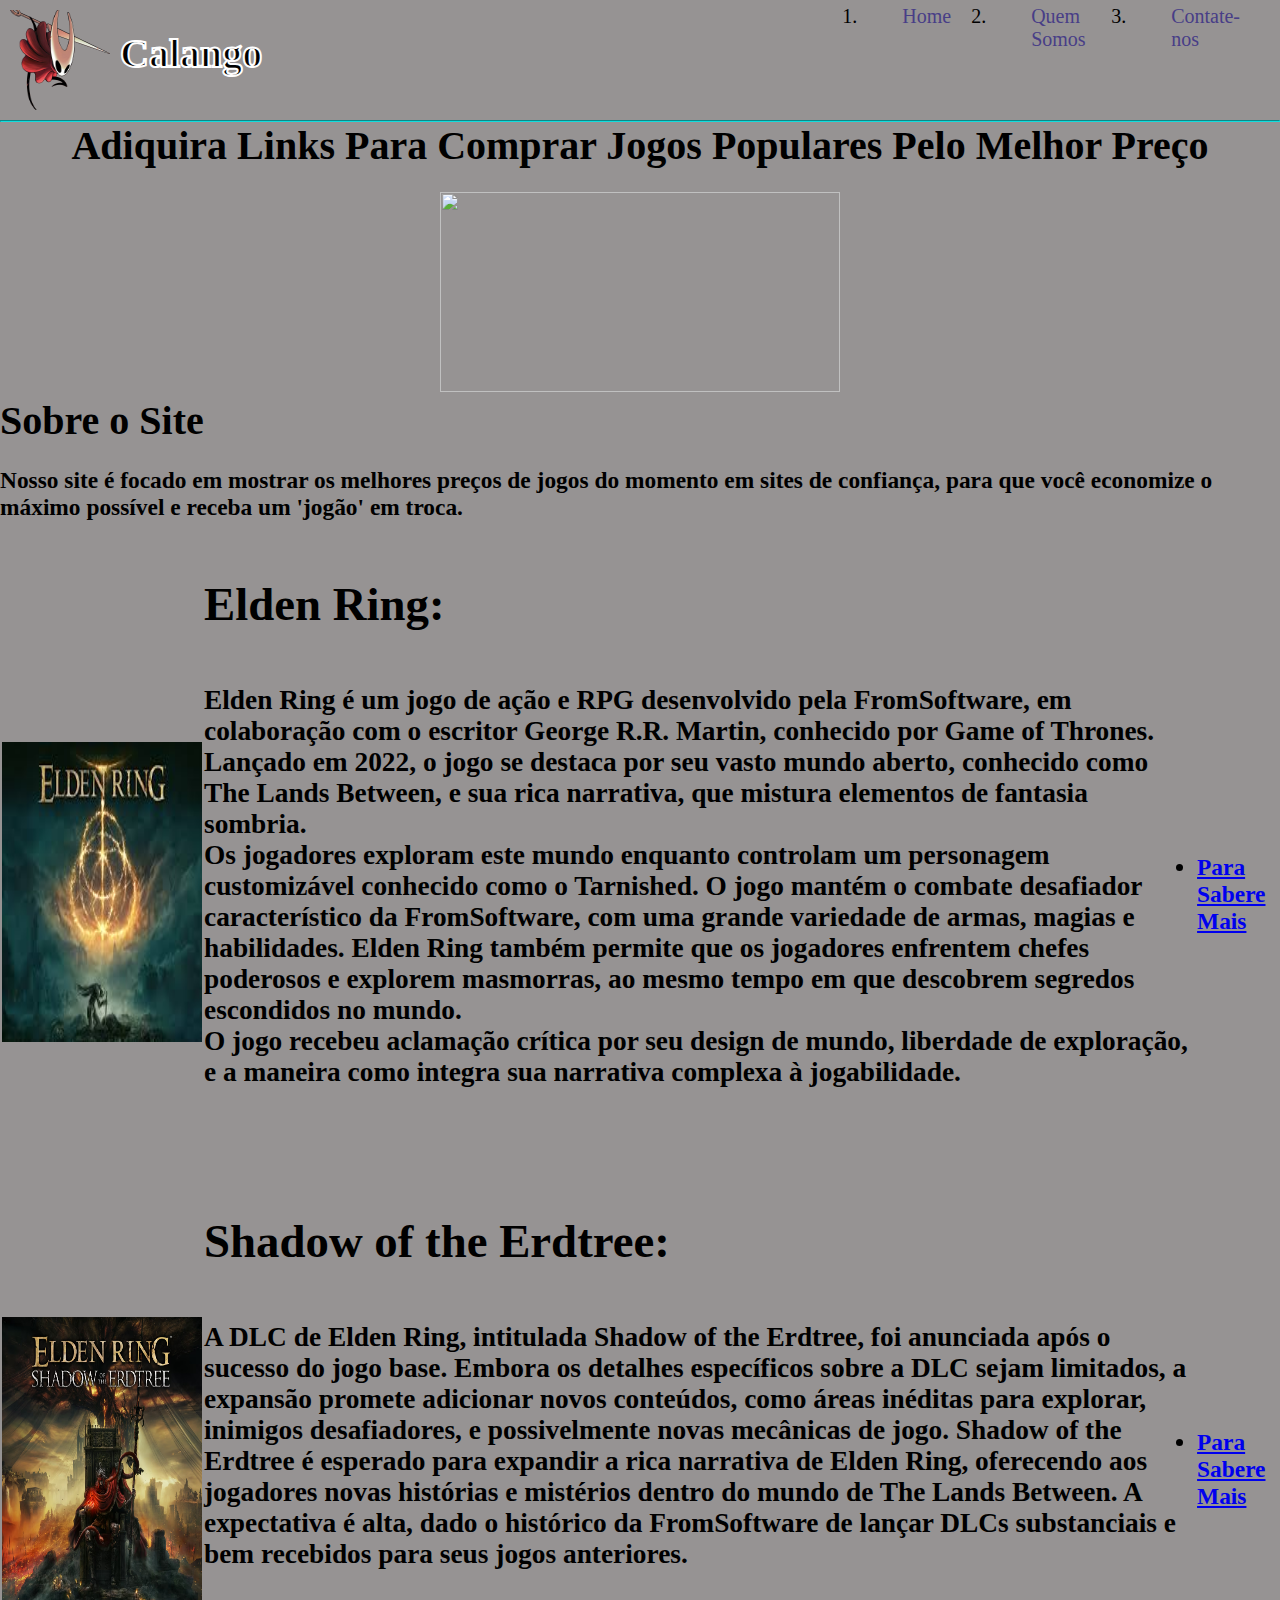
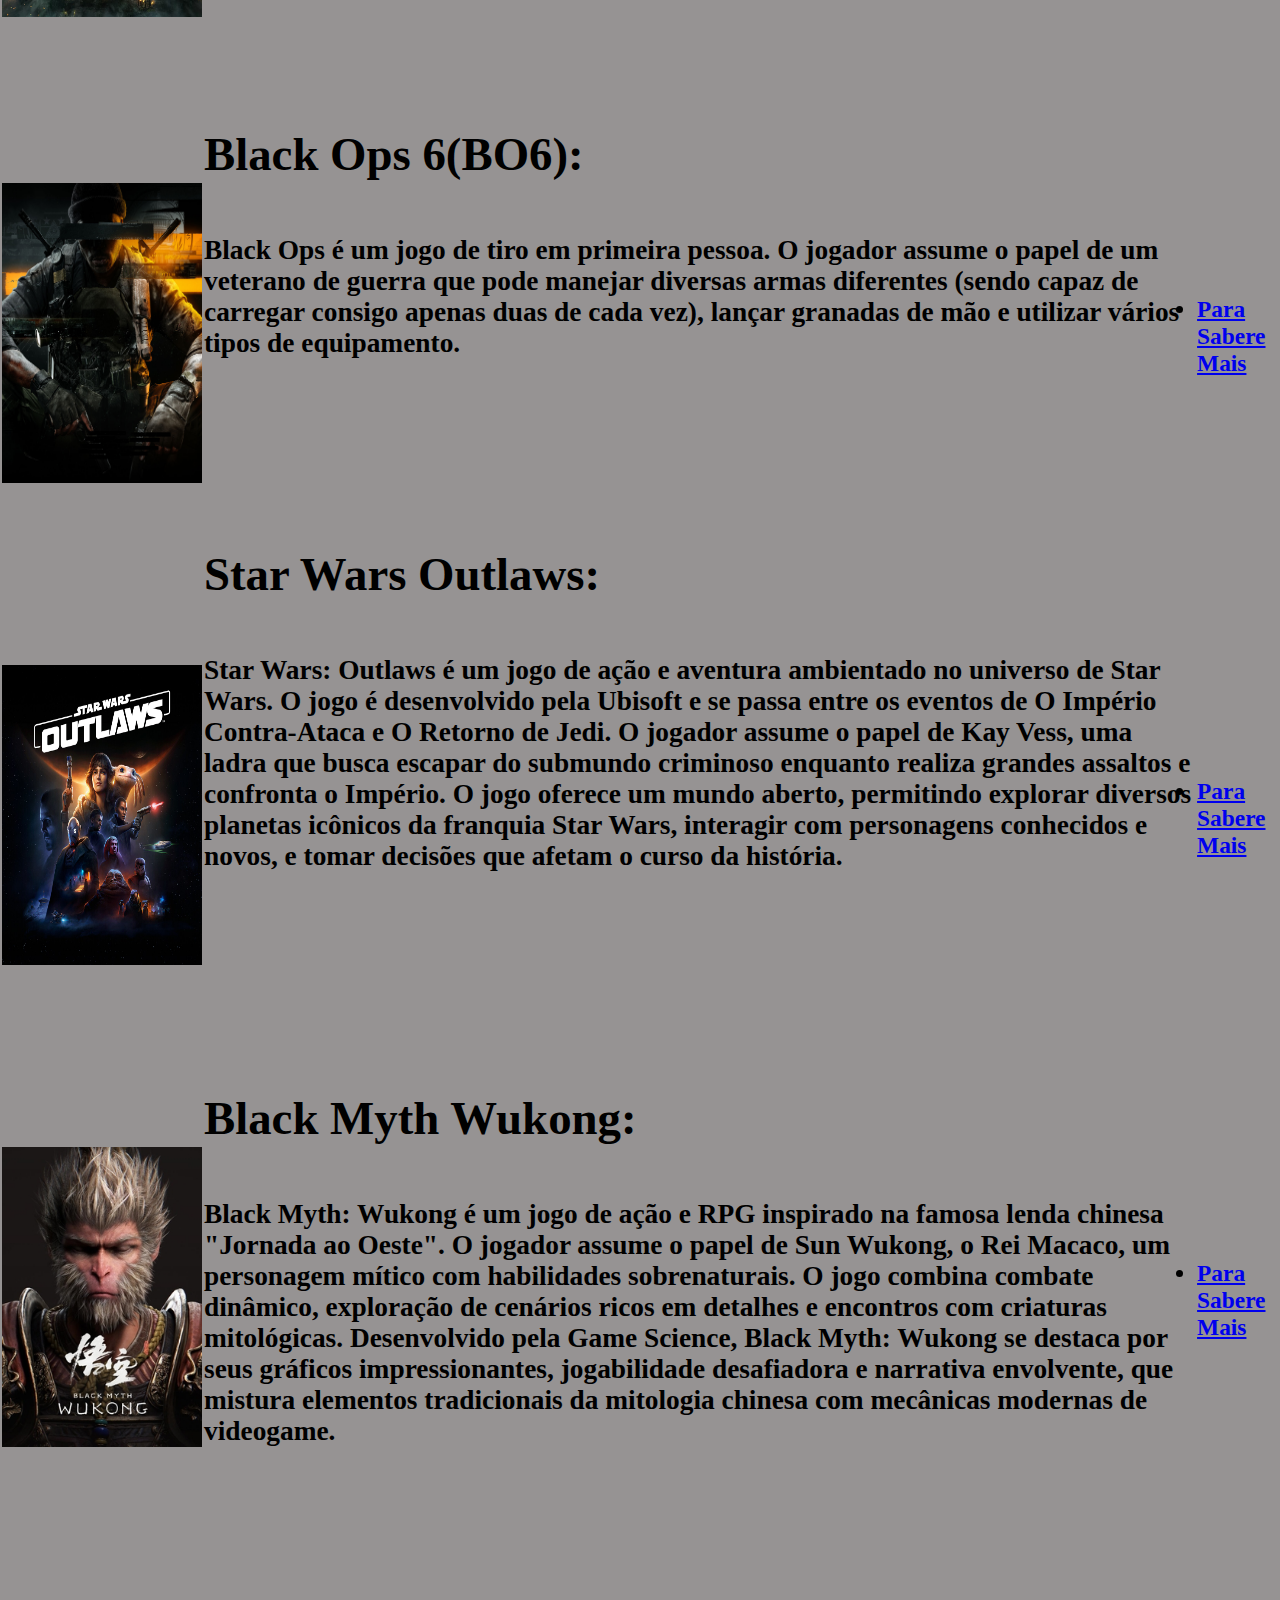
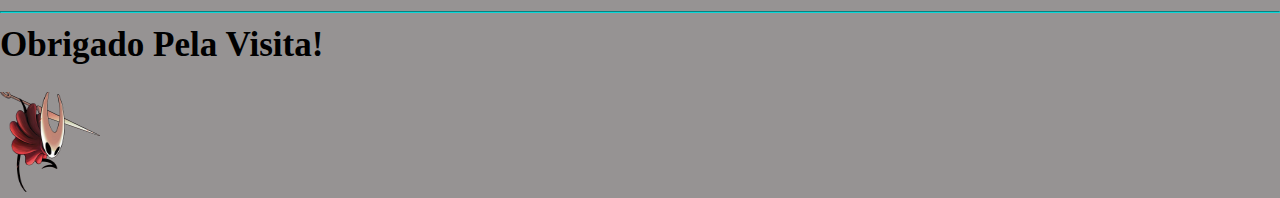
==== index.html @ d457477d "index.html" ====
<!DOCTYPE html>
        <html lang="pt-br">
        <head>
            <meta charset="UTF-8">
            <meta name="viewport" content="width=device-width, initial-scale=1.0">
            <link rel="shortcut icon" href="hor.png">
            <link rel="stylesheet" href="estilo.css">
            <title>Calango</title>
            <style>
                body{
                    background-color: #969393; /* Cor de fundo */
                    font-family: Cambria, Cochin, Georgia, Times, 'Times New Roman', serif;
                    font-size: 20px; /*tipo da fonte*/
                    font-style: normal; /*estilo da fonte*/
                }

            </style>

  
            <header>
                <img src="hor.png" width="100px" height="50px" alt="Logo">
                <h1>Calango</h1>
                <nav id="menu">
                    <ul>
                        <li><a href="index.html">Home</a></li>
                        <li><a href="QuemSomos.html">Quem Somos</a></li>
                        <li><a href="Contato.html">Contate-nos</a></li>
                    </ul>
            
                </nav>
            </header>
            <hr>


                            
            <center>
                <h1>Adiquira Links Para Comprar Jogos Populares Pelo Melhor Preço</h1> <br>
                <img src="hollow.jpg" width="400px" height="200px"><br>
                </center>
                <h1>Sobre o Site</h1> 
                
                <br><h3>Nosso site é focado em mostrar os melhores preços de jogos do momento em sites de confiança, para que você economize o máximo possível e receba um 'jogão' em troca.
                    <br><br> <br>
                
            
                
                
                
                <table>
                    <tr>
                 
                        <td><img src="elden.jpg" width="200px" height="300px"><br></td>
                
                        <td><p> 
                            <h1>Elden Ring:</h1> <br> <br>
                            <h3>Elden Ring é um jogo de ação e RPG desenvolvido pela FromSoftware, em colaboração com o escritor George R.R. Martin, conhecido por Game of Thrones. Lançado em 2022, o jogo se destaca por seu vasto mundo aberto, conhecido como The Lands Between, e sua rica narrativa, que mistura elementos de fantasia sombria. <br>

                                Os jogadores exploram este mundo enquanto controlam um personagem customizável conhecido como o Tarnished. O jogo mantém o combate desafiador característico da FromSoftware, com uma grande variedade de armas, magias e habilidades. Elden Ring também permite que os jogadores enfrentem chefes poderosos e explorem masmorras, ao mesmo tempo em que descobrem segredos escondidos no mundo. <br>
                                
                                O jogo recebeu aclamação crítica por seu design de mundo, liberdade de exploração, e a maneira como integra sua narrativa complexa à jogabilidade.<br> <br> <br> <br> <br></p><td></td>
                               <td>
                                <ul>
                                    <li> <a href="https://www.nuuvem.com/br-pt/item/elden-ring?gad_source=1&gclid=CjwKCAjw59q2BhBOEiwAKc0ijfAyfN8Oues9zJat6NEOBcMqNuuka_WDKyVLTyTZeVZzNlPnrYx3zxoCAmEQAvD_BwE">Para Sabere Mais</a></li>
                                </ul>
                
                                     
                               </td>
                            </tr>
                            <tr>
                               
                                <td><img src="ring.png"width="200px" height="300px"><br>
                                <td><p>
                                    <h1>Shadow of the Erdtree:</h1> <br> <br>
                                    <h3>A DLC de Elden Ring, intitulada Shadow of the Erdtree, foi anunciada após o sucesso do jogo base. 
                                        Embora os detalhes específicos sobre a DLC sejam limitados, a expansão promete adicionar novos conteúdos, 
                                        como áreas inéditas para explorar, inimigos desafiadores, e possivelmente novas mecânicas de jogo. Shadow 
                                        of the Erdtree é esperado para expandir a rica narrativa de Elden Ring, oferecendo aos jogadores novas histórias 
                                        e mistérios dentro do mundo de The Lands Between. A expectativa é alta, dado o histórico da FromSoftware de
                                         lançar DLCs substanciais e bem recebidos para seus jogos anteriores.<br> <br> <br><br> <br> <br></p><td></td> 
                                       <td>
                                        <ul>
                                            <li> <a href="https://www.nuuvem.com/br-pt/item/elden-ring-shadow-of-the-erdtree?gad_source=1&gclid=CjwKCAjw59q2BhBOEiwAKc0ijZ6jvEcgT97CCiJ77ZHhXH-VNDf7zMy7K9T91AlzdTqdCinH3Sw5LxoCtDEQAvD_BwE">Para Sabere Mais</a></li>
                                        </ul>
                                       </td>
                                    </tr>
                                    <tr>
                       
                                        <td><img src="bo6.jpg"width="200px" height="300px"><br>
                                        <td><p>
                                            <h1>Black Ops 6(BO6):</h1> <br> <br>
                                            <h3>Black Ops é um jogo de tiro em primeira pessoa. O jogador assume o papel de um veterano de guerra que pode manejar 
                                                diversas armas diferentes (sendo capaz de carregar consigo apenas duas de cada vez), lançar granadas de mão e utilizar
                                                 vários tipos de equipamento.<br><br> <br> <br> <br><br> <br> </p><td></td>
                                               <td>
                                                <ul>
                                                    <li> <a href="https://store.steampowered.com/app/2933620/Call_of_Duty_Black_Ops_6/">Para Sabere Mais</a></li>
                                                </ul>
                                               </td>
                                            </tr>
                
                <tr>
                    
                        <td><img src="buxa.jpg"width="200px" height="300px"><br>
                        <td><p>
                            <h1><h1>Star Wars Outlaws:</h1> <br> <br>
                            <h3>Star Wars: Outlaws é um jogo de ação e aventura ambientado no universo de Star Wars. 
                                O jogo é desenvolvido pela Ubisoft e se passa entre os eventos de O Império Contra-Ataca e O Retorno de Jedi.
                                 O jogador assume o papel de Kay Vess, uma ladra que busca escapar do submundo criminoso enquanto realiza grandes
                                  assaltos e confronta o Império. O jogo oferece um mundo aberto, permitindo explorar diversos planetas icônicos da 
                                  franquia Star Wars, interagir com personagens conhecidos e novos, e tomar decisões que afetam o curso da história. <br><br> <br> <br> <br> <br> <br>
                            
                            <br> </p><td></td>
                               <td>
                                <ul>
                                    <li> <a href="https://www.nuuvem.com/br-pt/item/hood-outlaws-and-legends">Para Sabere Mais</a></li>
                                </ul>
                               </td>
                            </tr>
                <tr>
                    <td><img src="mamaco.jpg" width="200px" height="300px"><br>
                        <td><p>
                           <h1>Black Myth Wukong: <br> <br> 
                            <h3>Black Myth: Wukong é um jogo de ação e RPG inspirado na famosa lenda chinesa "Jornada ao Oeste".
                                 O jogador assume o papel de Sun Wukong, o Rei Macaco, um personagem mítico com habilidades sobrenaturais.
                                  O jogo combina combate dinâmico, exploração de cenários ricos em detalhes e encontros com criaturas mitológicas.
                                   Desenvolvido pela Game Science, Black Myth: Wukong se destaca por seus gráficos impressionantes, jogabilidade 
                                   desafiadora e narrativa envolvente, que mistura elementos tradicionais da mitologia chinesa com mecânicas modernas de videogame.<br> <br> <br>
                             </p><td></td>
                               <td>
                                <ul>
                                    <li> <a href="https://www.nuuvem.com/br-pt/item/black-myth-wukong?gad_source=1&gclid=CjwKCAjw59q2BhBOEiwAKc0ije2m4mKoZF_6HCDKsCpe8ug5rm8js8OLzCXT2KBt32MDqvJoECC7cRoCdjoQAvD_BwE">Para Sabere Mais</a></li>
                                </ul>
                               </td>
                            </tr>
                
                </tr>
                    </table>  
 </body>
    </html>
            <footer>
                <hr>
                <h2> Obrigado Pela Visita!</h2> <br>

                            
                    <img src="hor.png" alt="Logo">
                </footer>
---- estilo.css ----
*{margin:0;
padding:0;
} /*Não deixar que os itens da página atinjam as extremidades*/

hr{
    display: block;/*Não permite movimentação da linha*/
    margin-top: 0,5em;/*Espaçamento entre o topo da margen*/
    margin-bottom: 0,5em;/*Espaçamento entre a parte*/
    margin-left: auto;
    margin-right: auto;
    border-style: inset; /*Estilo da borda*/
    border-width: 1px; /*Largura da borda*/
    border-color: rgb(17, 221, 221); /*cor da borda*/

}

header img{/*Definições da imagem que estão dentro do cabeçalho*/
    width: 100px; /*Largura da imagem*/
    height: 100px; /*Altura da imagem*/
    margin: 10px /*margem da imagem*/
}

header h1{/*Definições do título que estão dentro do cabeçalho*/
color:rgb(0, 0, 0); /*Cor do texto*/
-webkit-text-stroke: 2px rgb(254, 254, 254); /*contorno do texto*/
padding-top: 30px;/*Espaçamento entre o topo e o texto*/
}
#menu ul{/*ID para lista*/
list-style: nome;/*Sem nenhum estilo na lista, tira pontos*/
margin-left: 600px;
}
#menu li{
    position: relative;/*Posição relativa do item da lista*/

}
#menu li a{
    color: rgb(72, 62, 135); /*cor do texto no menu*/
    text-decoration: none; /*Sem estilo no texto*/
    padding: 5px 40px; /*Espaçamento entre os textos no Menu*/
    display: block; /*Opções do menu bloqueadas na posição atual*/
}
#menu li a:hover{
    background: #9b9b9b; /*Fundo do efeito*/
    color: blue; /*Cor do texto bo efeito*/
    text-shadow: 0px 0px 5px #e48989; /*Sombra do efeito*/
}
#menu li ul{
    position:absolute;
    top: 25px; /*Espaçamento  do topo*/
    left: 0; /*Espaçamento da esquerda*/
    right: 50;
    background-color: #fff;
    display: none;
}
#menu li:hover ul, #menu li.over ul{
    display:block; /*Durante o efeito não moverá o menu*/
}
header, #menu, #menu ul{
    display: flex;
}
footer hr {
    margin-top: 100px;
    margin-bottom: 0.5em;
    margin-left: auto;
    margin-right: auto;
    border-style: inset;
    border-width: 1px; /*Largura da borda*/
    border-color: rgb(13, 214, 214); /*Cor da borda*/
}

  footer img{
    width: 100px;
    height: 100px;
    margin-left: 0px;
    }

    footer h1{
    color: rgb(0, 0, 0);
    -webkit-text-stroke: 2px rgb(255, 255, 255);
    margin-left: 1350px;
    padding-bottom: 15px;
    }
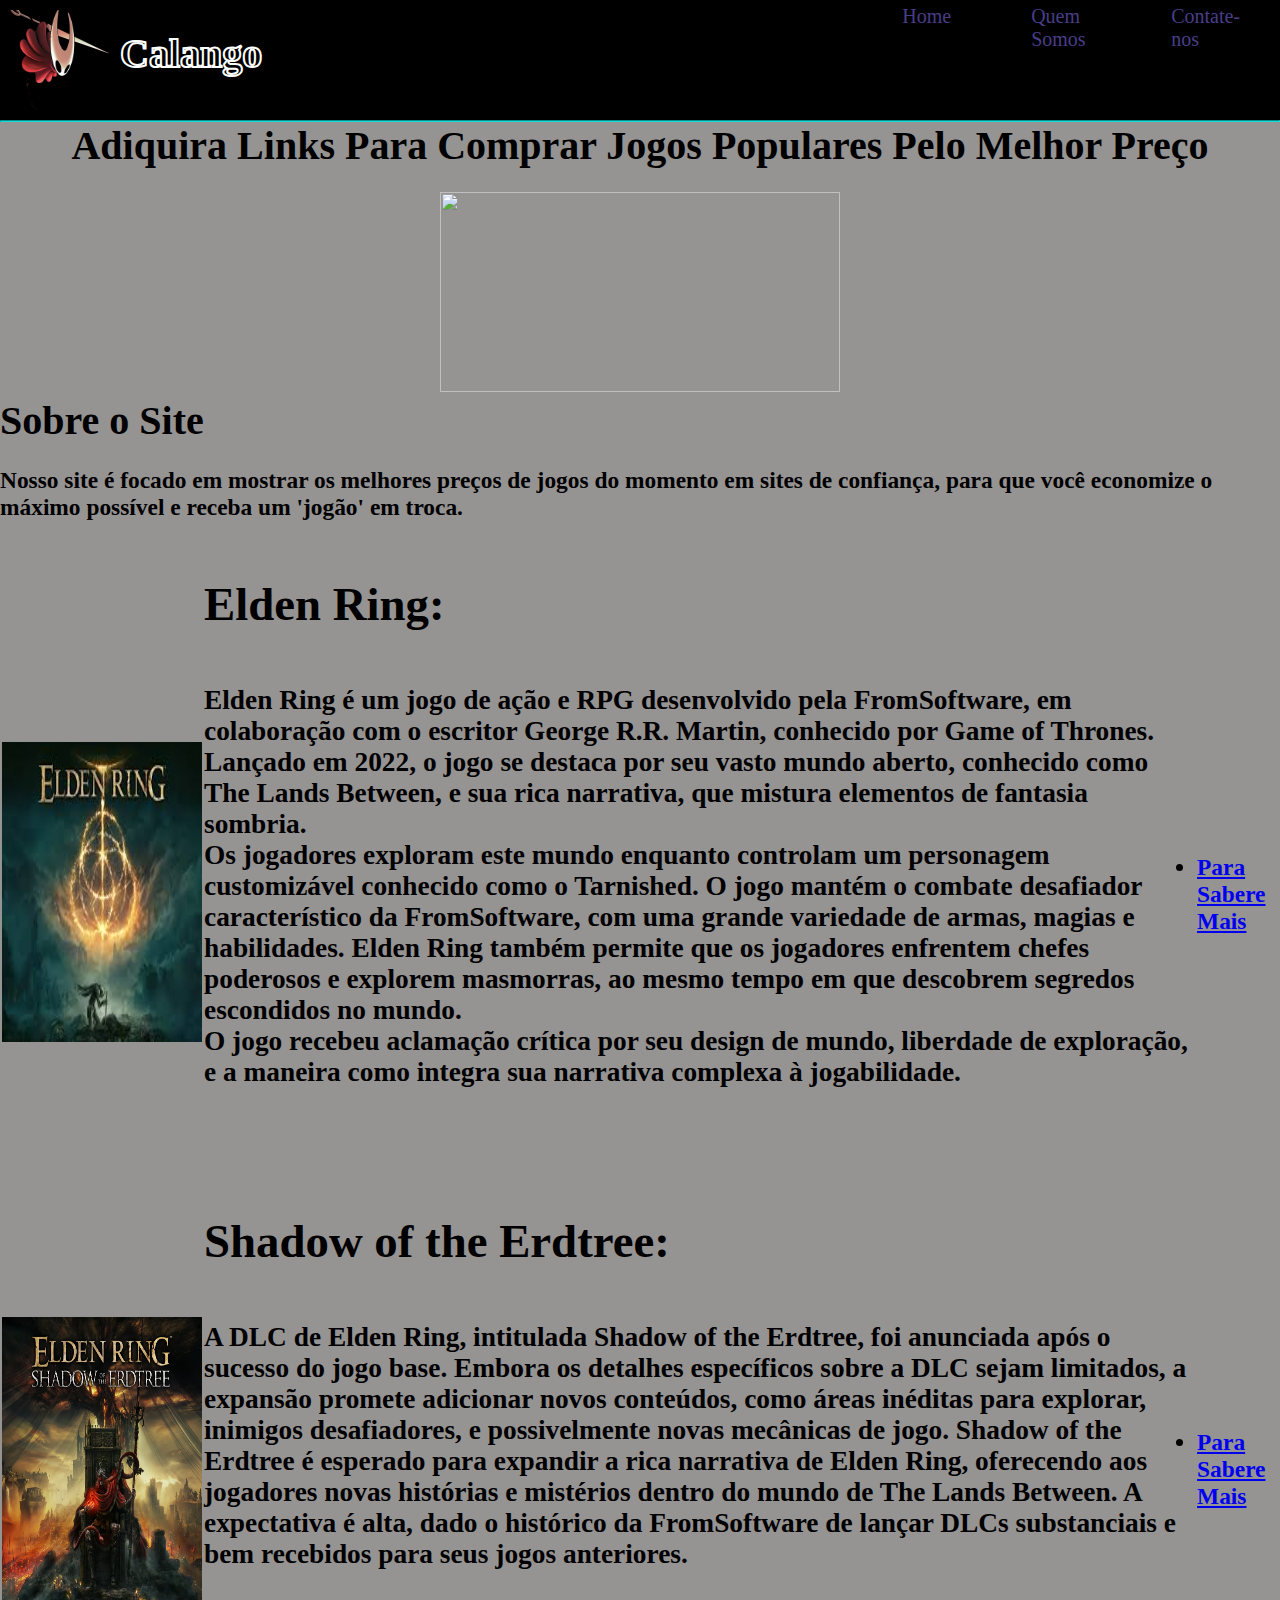
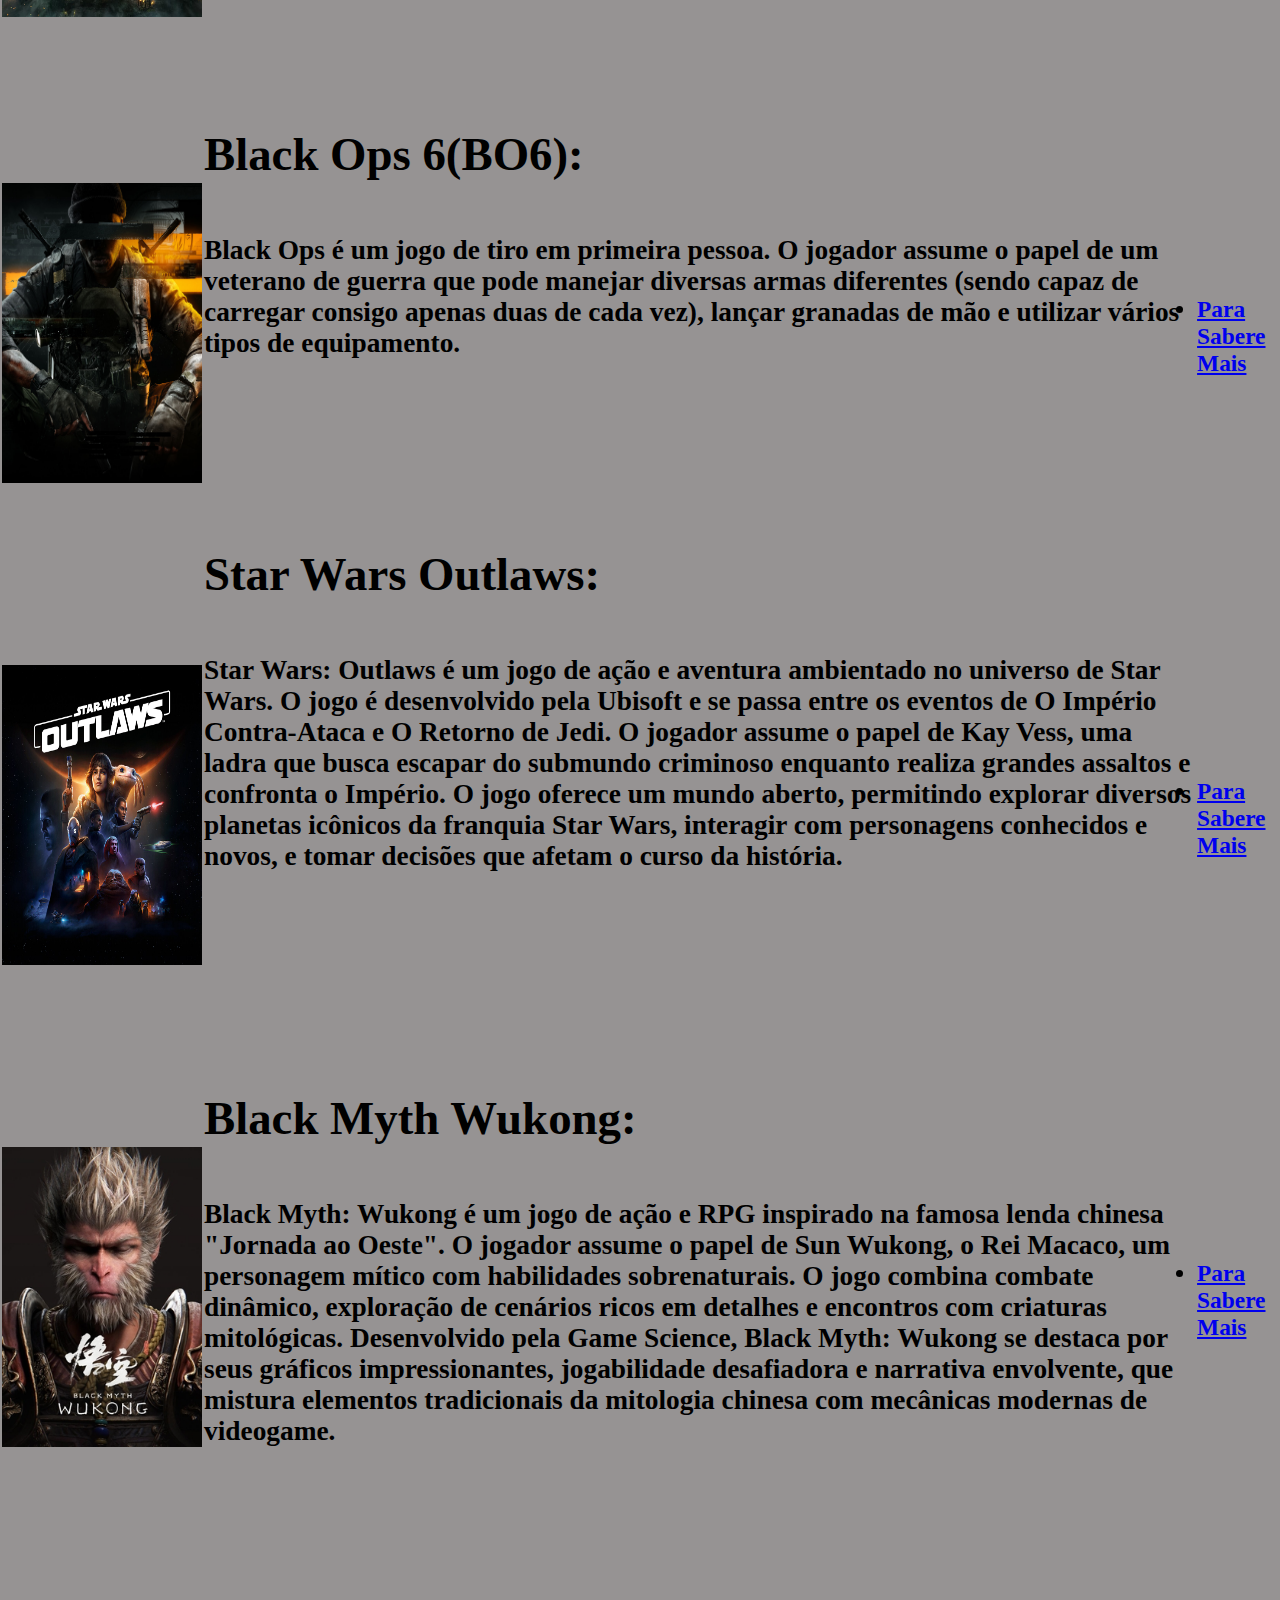
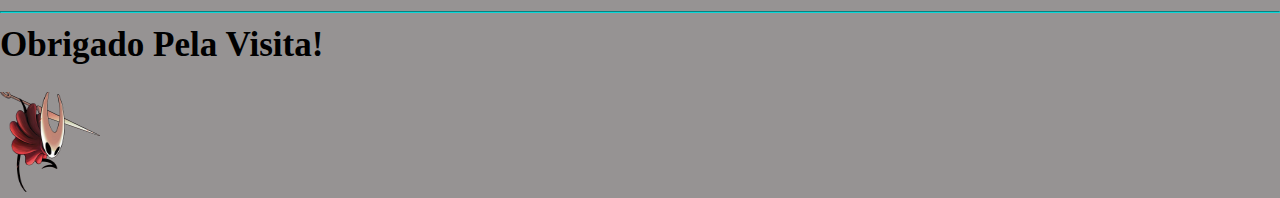
==== commit 6655c4d0: "index.html" ====
--- a/index.html
+++ b/index.html
@@ -6,6 +6,15 @@
             <link rel="shortcut icon" href="hor.png">
             <link rel="stylesheet" href="estilo.css">
             <title>Calango</title>
+
+
+                    <style>
+        /* Se o cabeçalho for uma tag <header> */
+        header {
+            background-color: #000000; /* Cor de fundo */
+        }
+    </style>
+                
             <style>
                 body{
                     background-color: #969393; /* Cor de fundo */
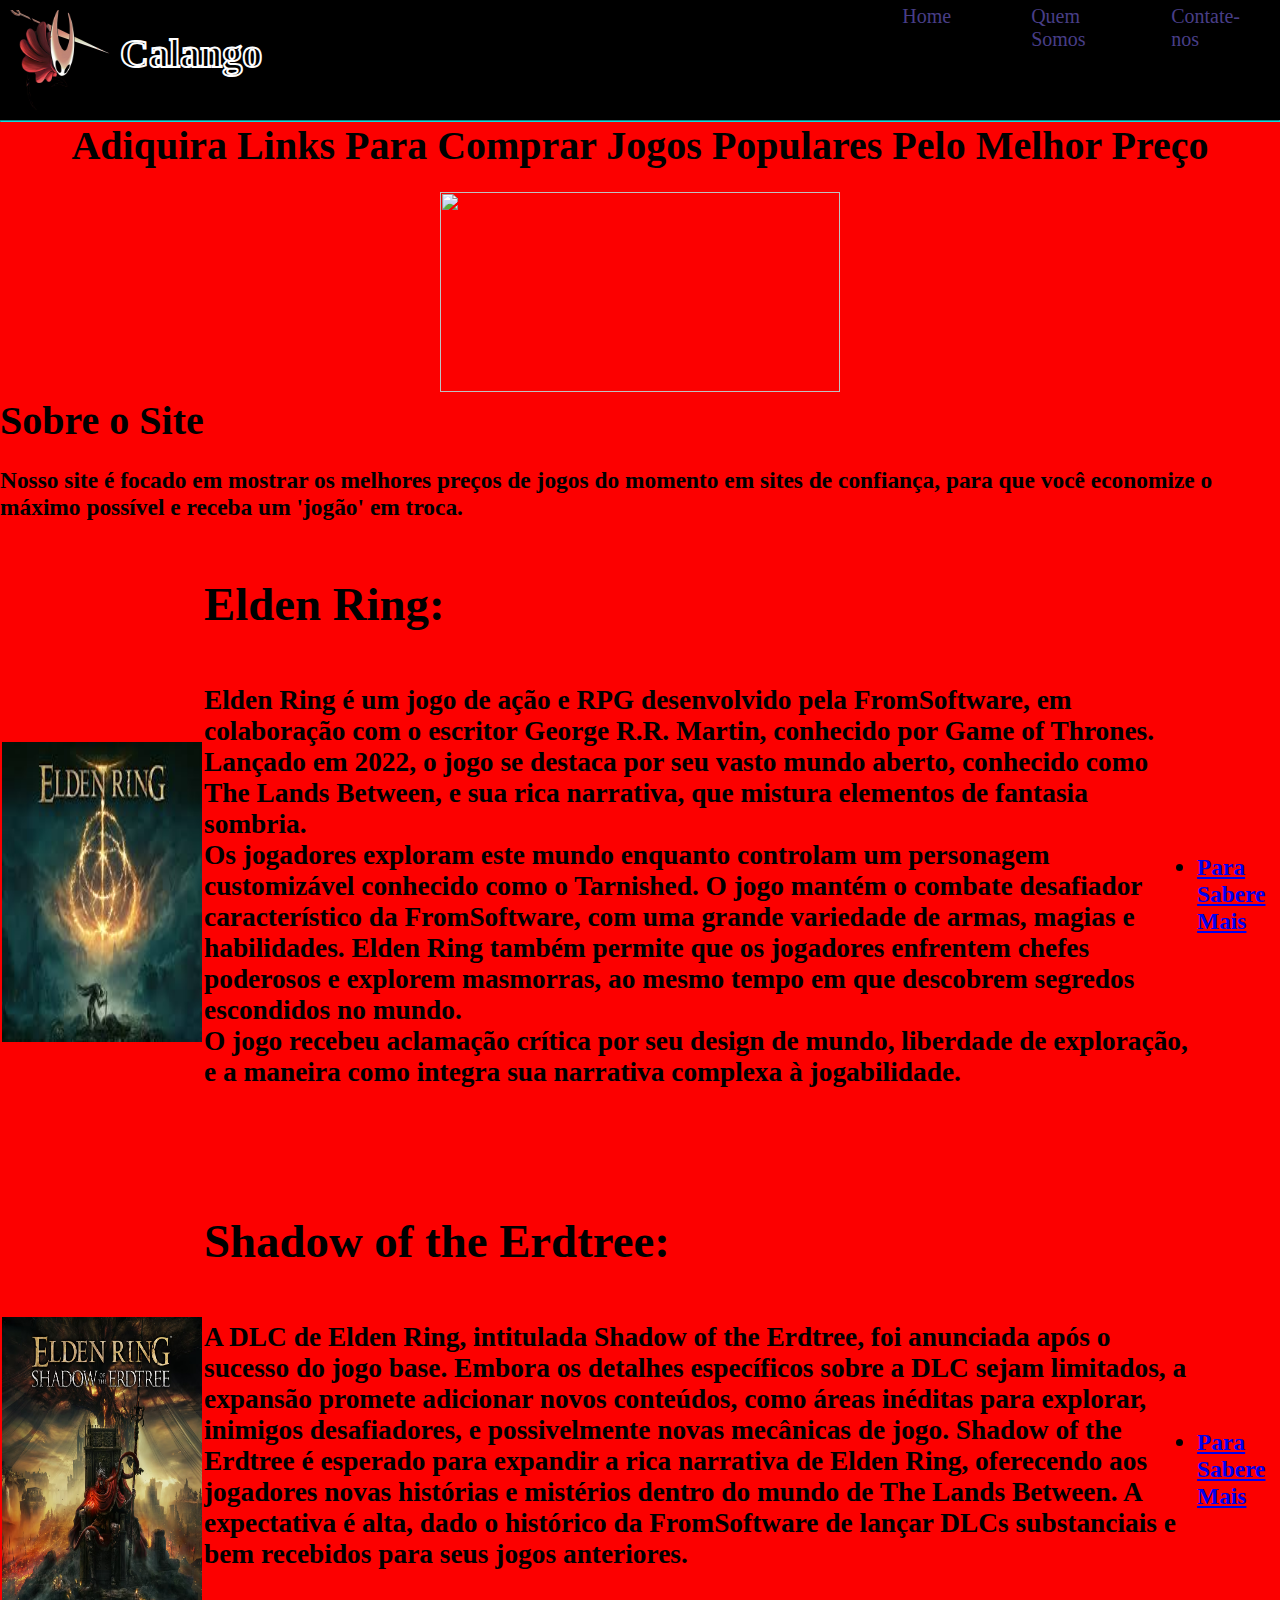
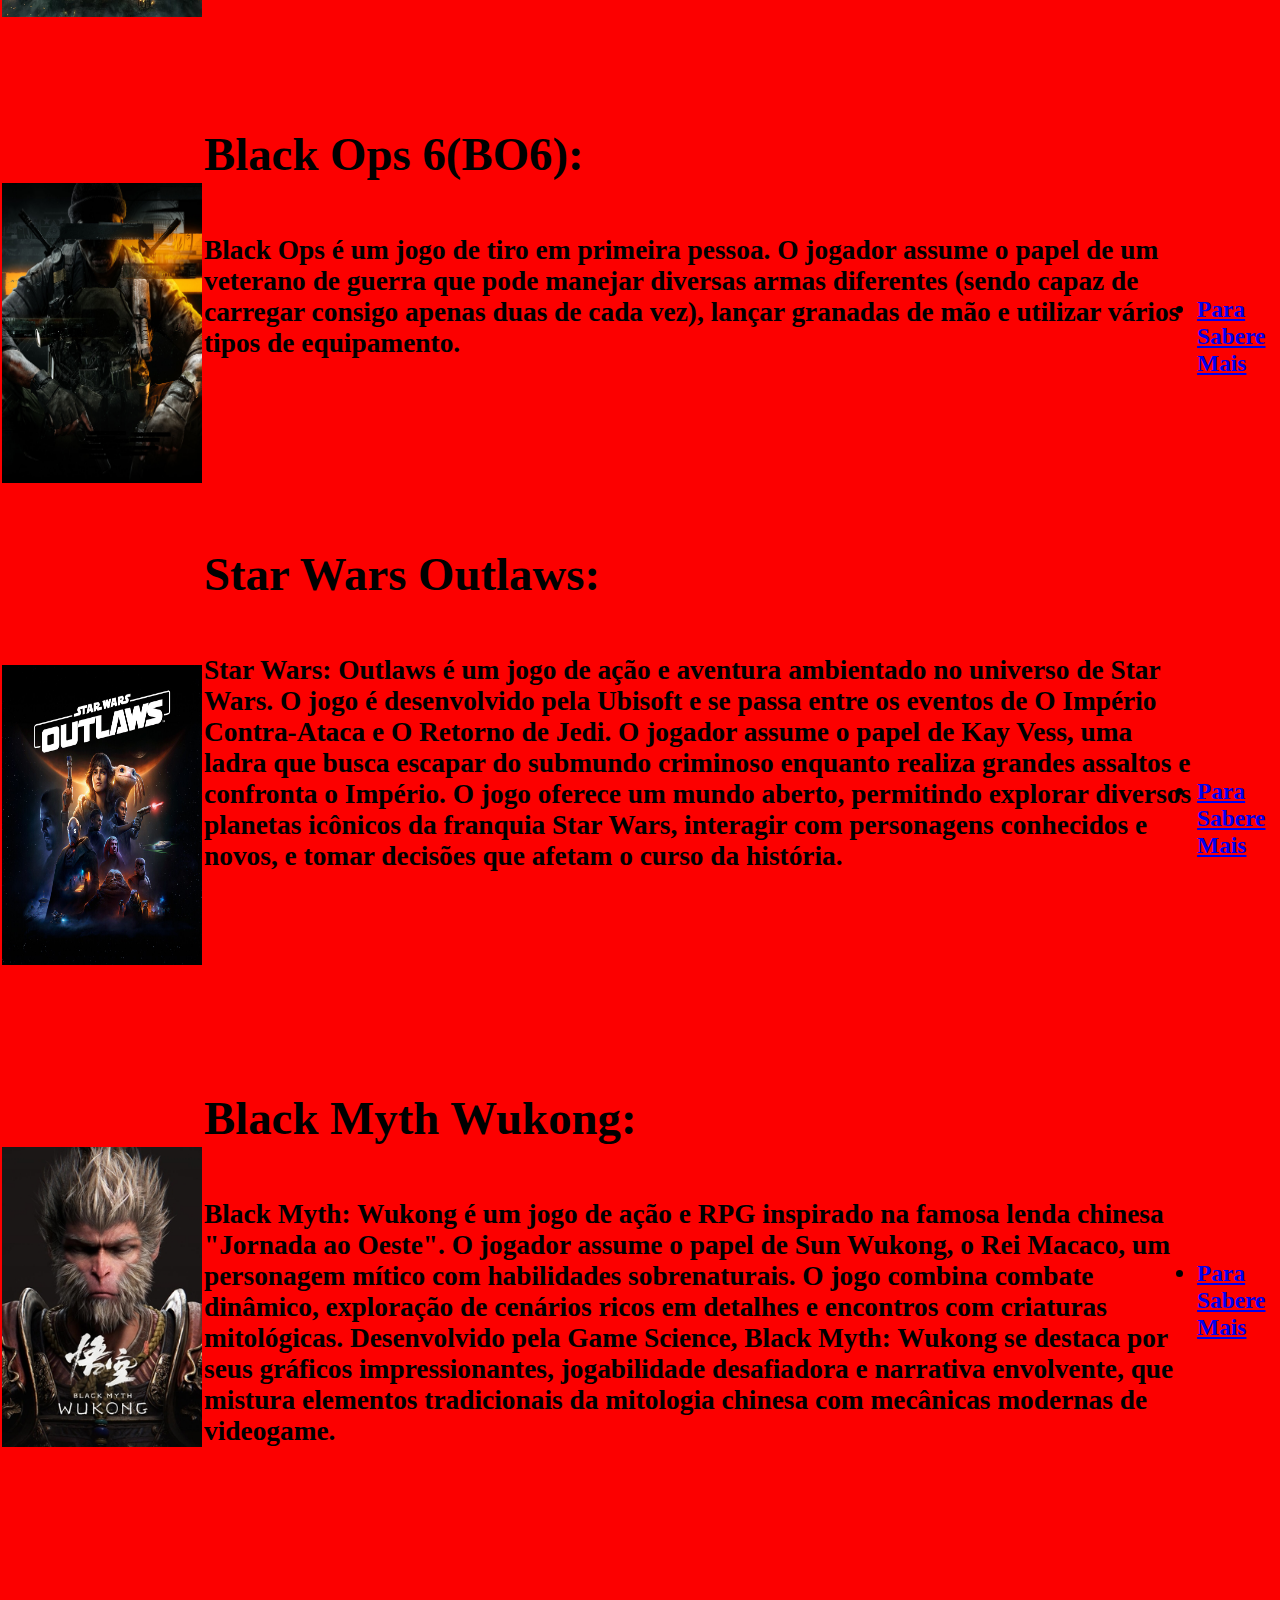
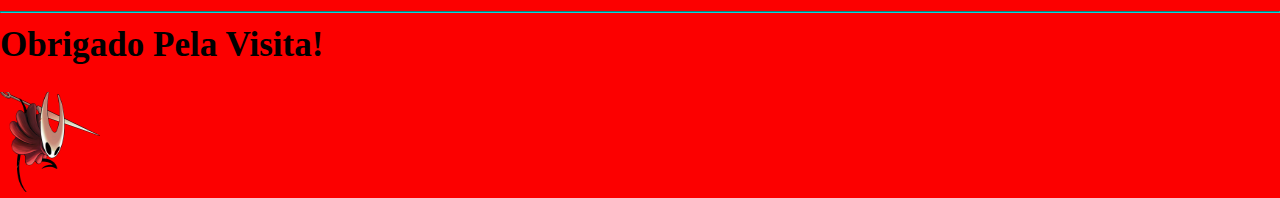
==== commit da5fed2a: "index.html" ====
--- a/index.html
+++ b/index.html
@@ -17,7 +17,7 @@
                 
             <style>
                 body{
-                    background-color: #969393; /* Cor de fundo */
+                    background-color: #fc0000; /* Cor de fundo */
                     font-family: Cambria, Cochin, Georgia, Times, 'Times New Roman', serif;
                     font-size: 20px; /*tipo da fonte*/
                     font-style: normal; /*estilo da fonte*/
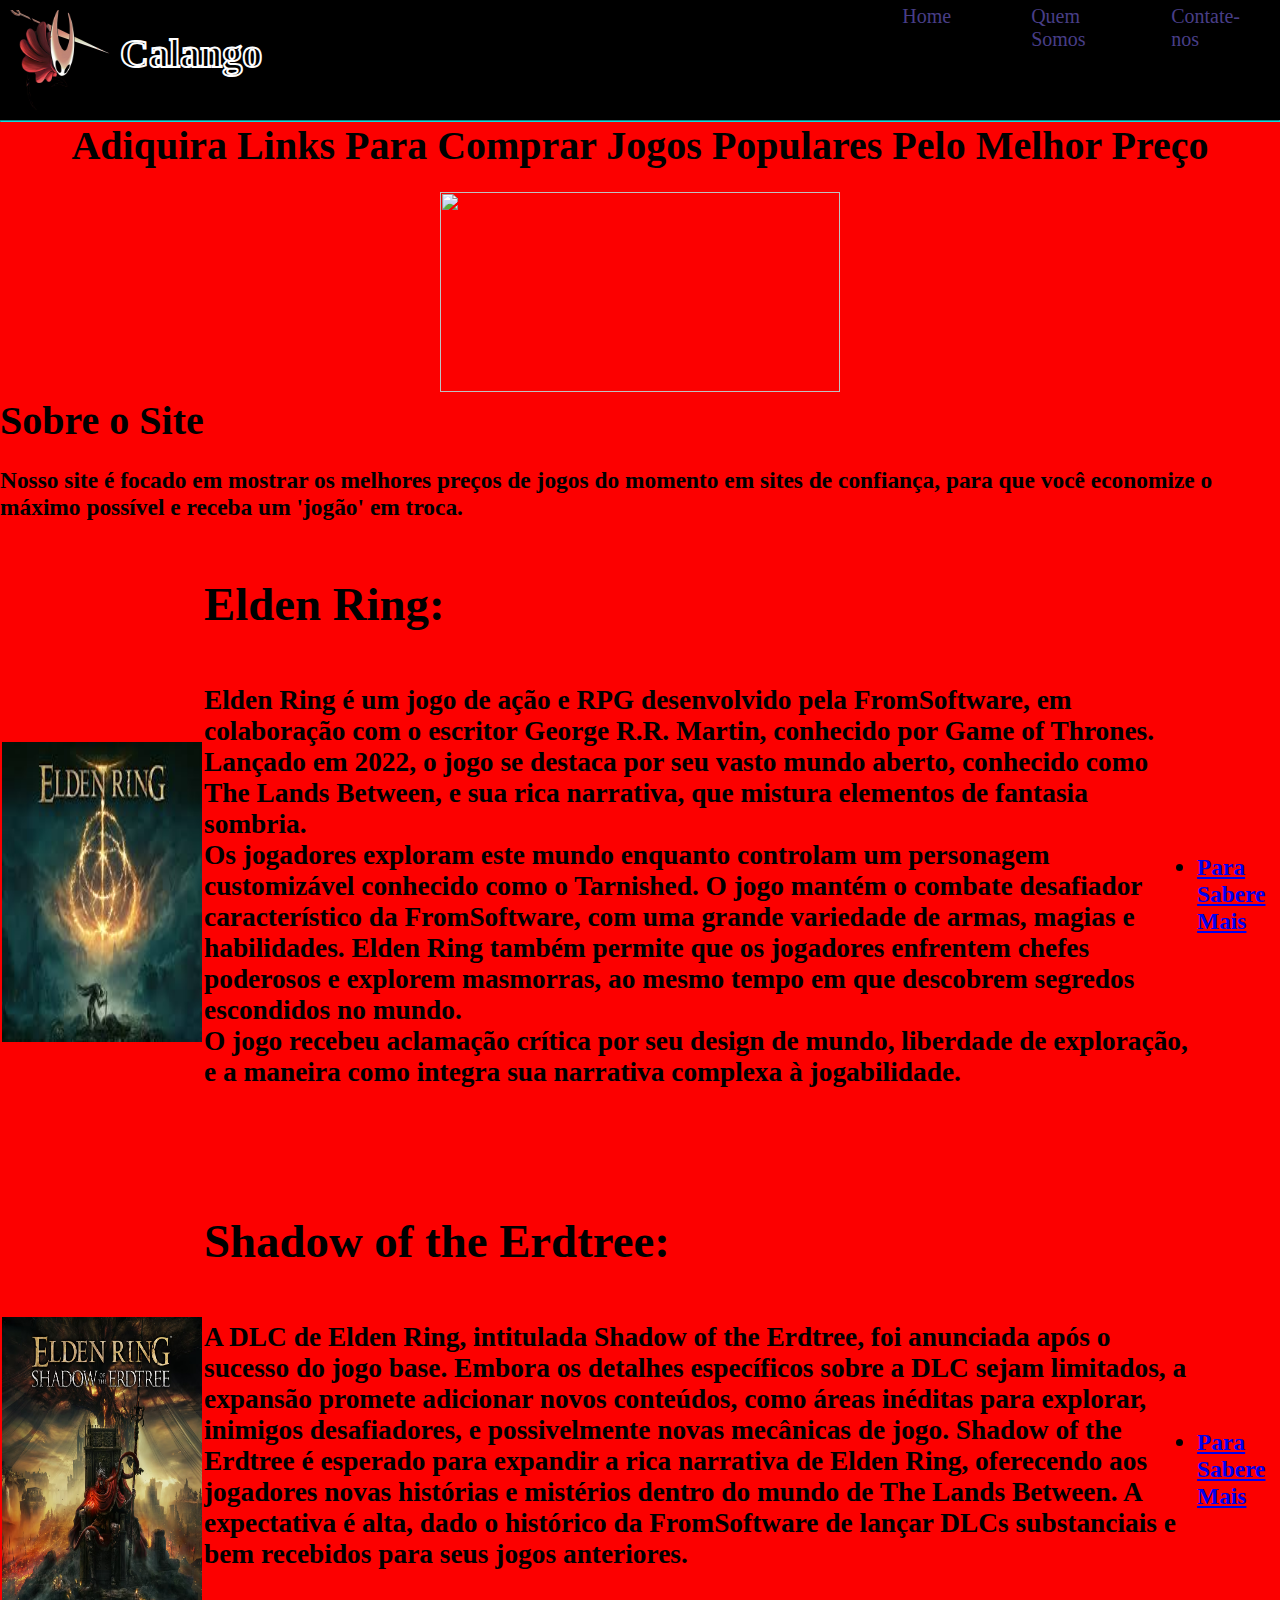
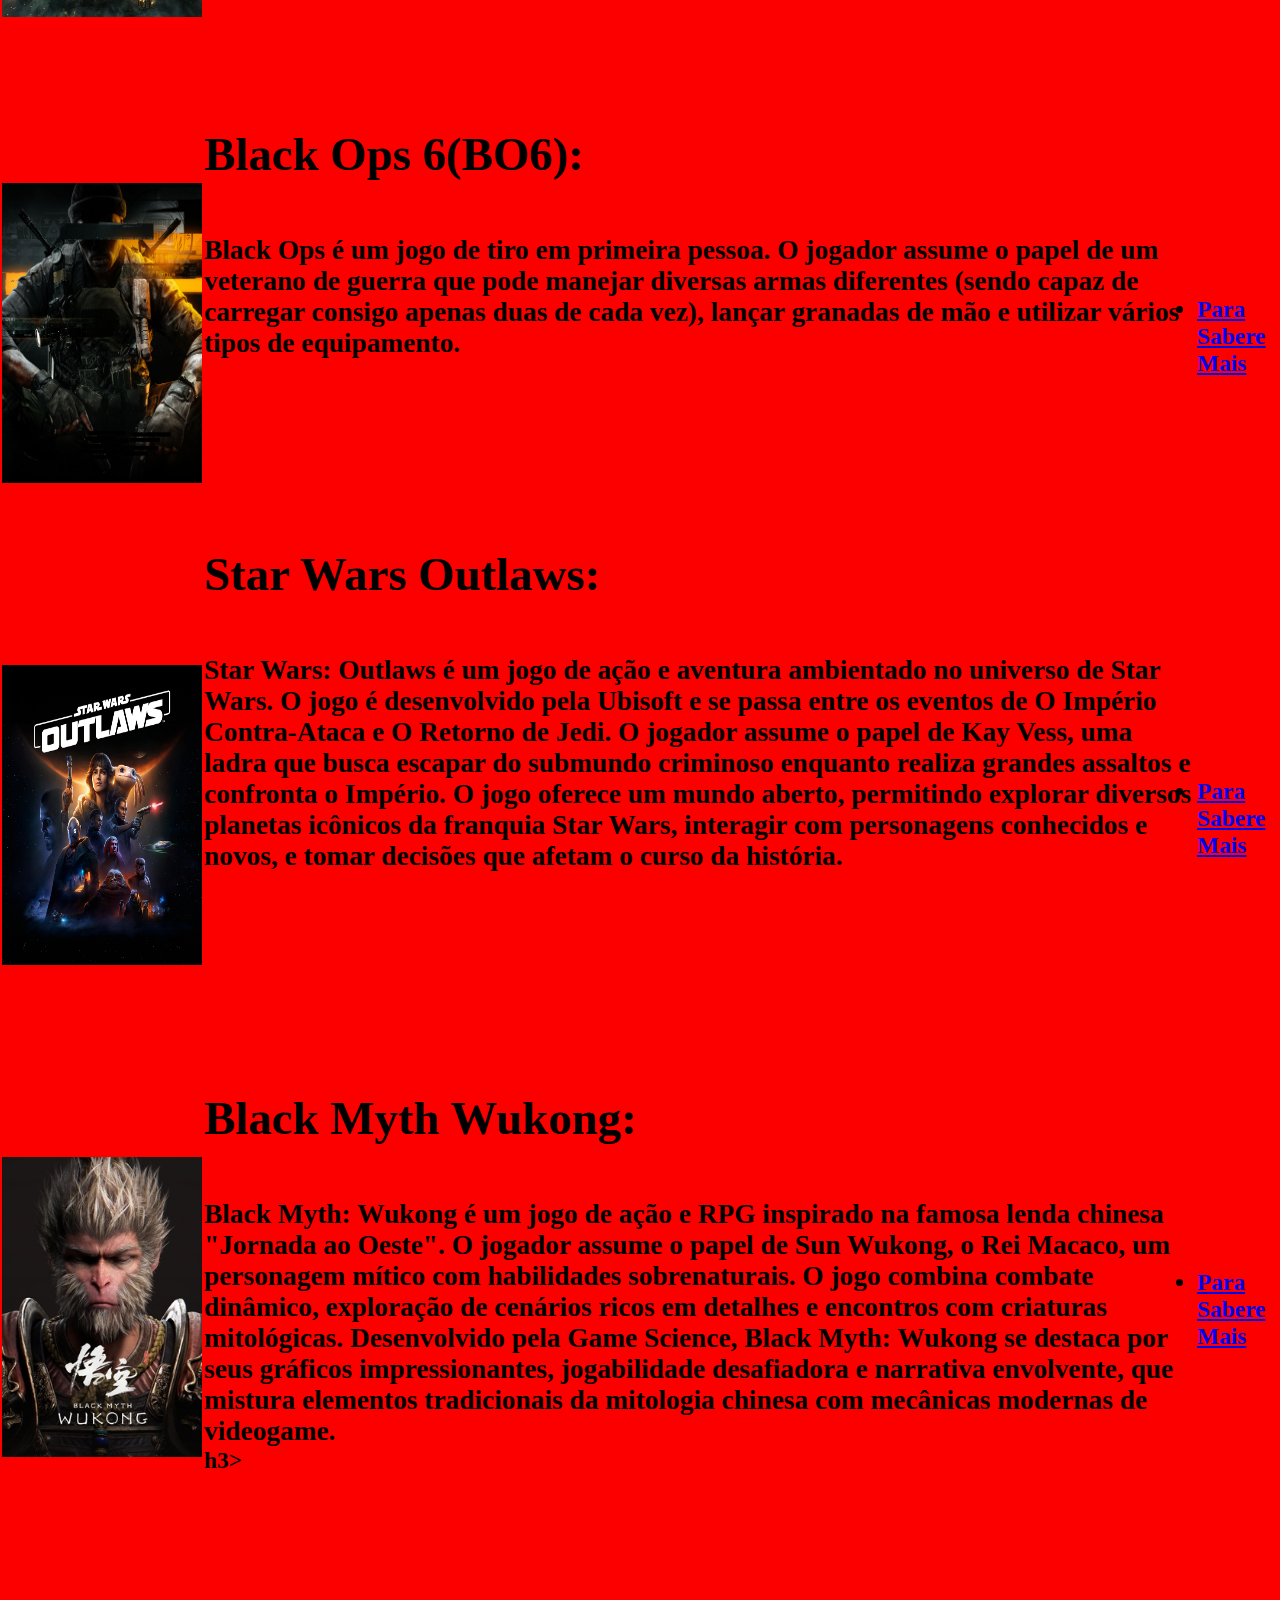
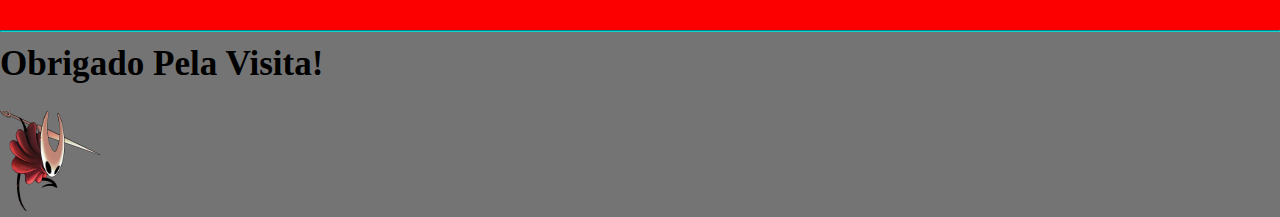
==== commit ef71cb35: "index.html" ====
--- a/index.html
+++ b/index.html
@@ -133,7 +133,7 @@
                                  O jogador assume o papel de Sun Wukong, o Rei Macaco, um personagem mítico com habilidades sobrenaturais.
                                   O jogo combina combate dinâmico, exploração de cenários ricos em detalhes e encontros com criaturas mitológicas.
                                    Desenvolvido pela Game Science, Black Myth: Wukong se destaca por seus gráficos impressionantes, jogabilidade 
-                                   desafiadora e narrativa envolvente, que mistura elementos tradicionais da mitologia chinesa com mecânicas modernas de videogame.<br> <br> <br>
+                                   desafiadora e narrativa envolvente, que mistura elementos tradicionais da mitologia chinesa com mecânicas modernas de videogame.</h3>h3></h3><br> <br> <br>
                              </p><td></td>
                                <td>
                                 <ul>
@@ -153,3 +153,12 @@
                             
                     <img src="hor.png" alt="Logo">
                 </footer>
+                        <style>
+        /* Se o cabeçalho for uma tag <header> */
+        footer{
+            background-color: #747474; /* Cor de fundo */
+        }
+    </style>
+
+                            </body>
+                            </html>
--- a/estilo.css
+++ b/estilo.css
@@ -75,8 +75,8 @@
     }
 
     footer h1{
-    color: rgb(0, 0, 0);
-    -webkit-text-stroke: 2px rgb(255, 255, 255);
+    color:rgb(0, 0, 0); /*Cor do texto*/
+    -webkit-text-stroke: 2px rgb(254, 254, 254); /*contorno do texto*/
     margin-left: 1350px;
     padding-bottom: 15px;
     }
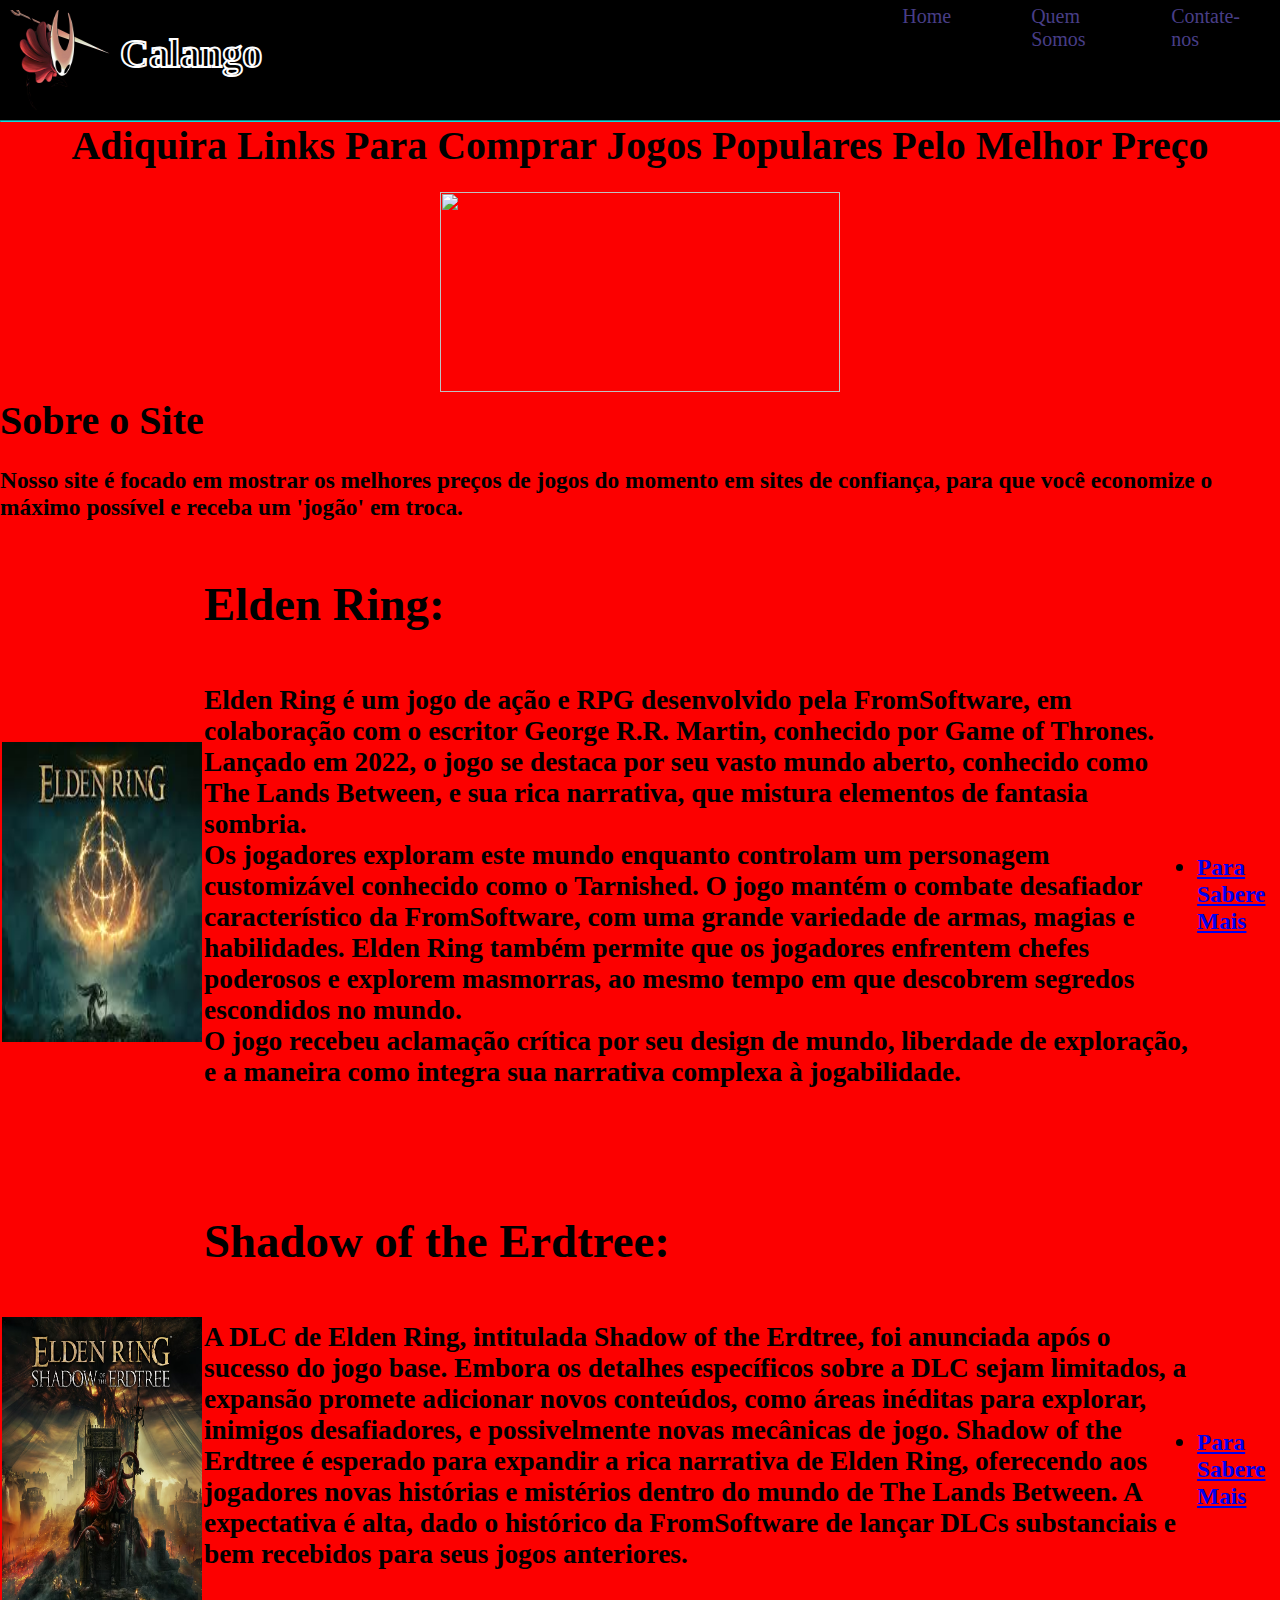
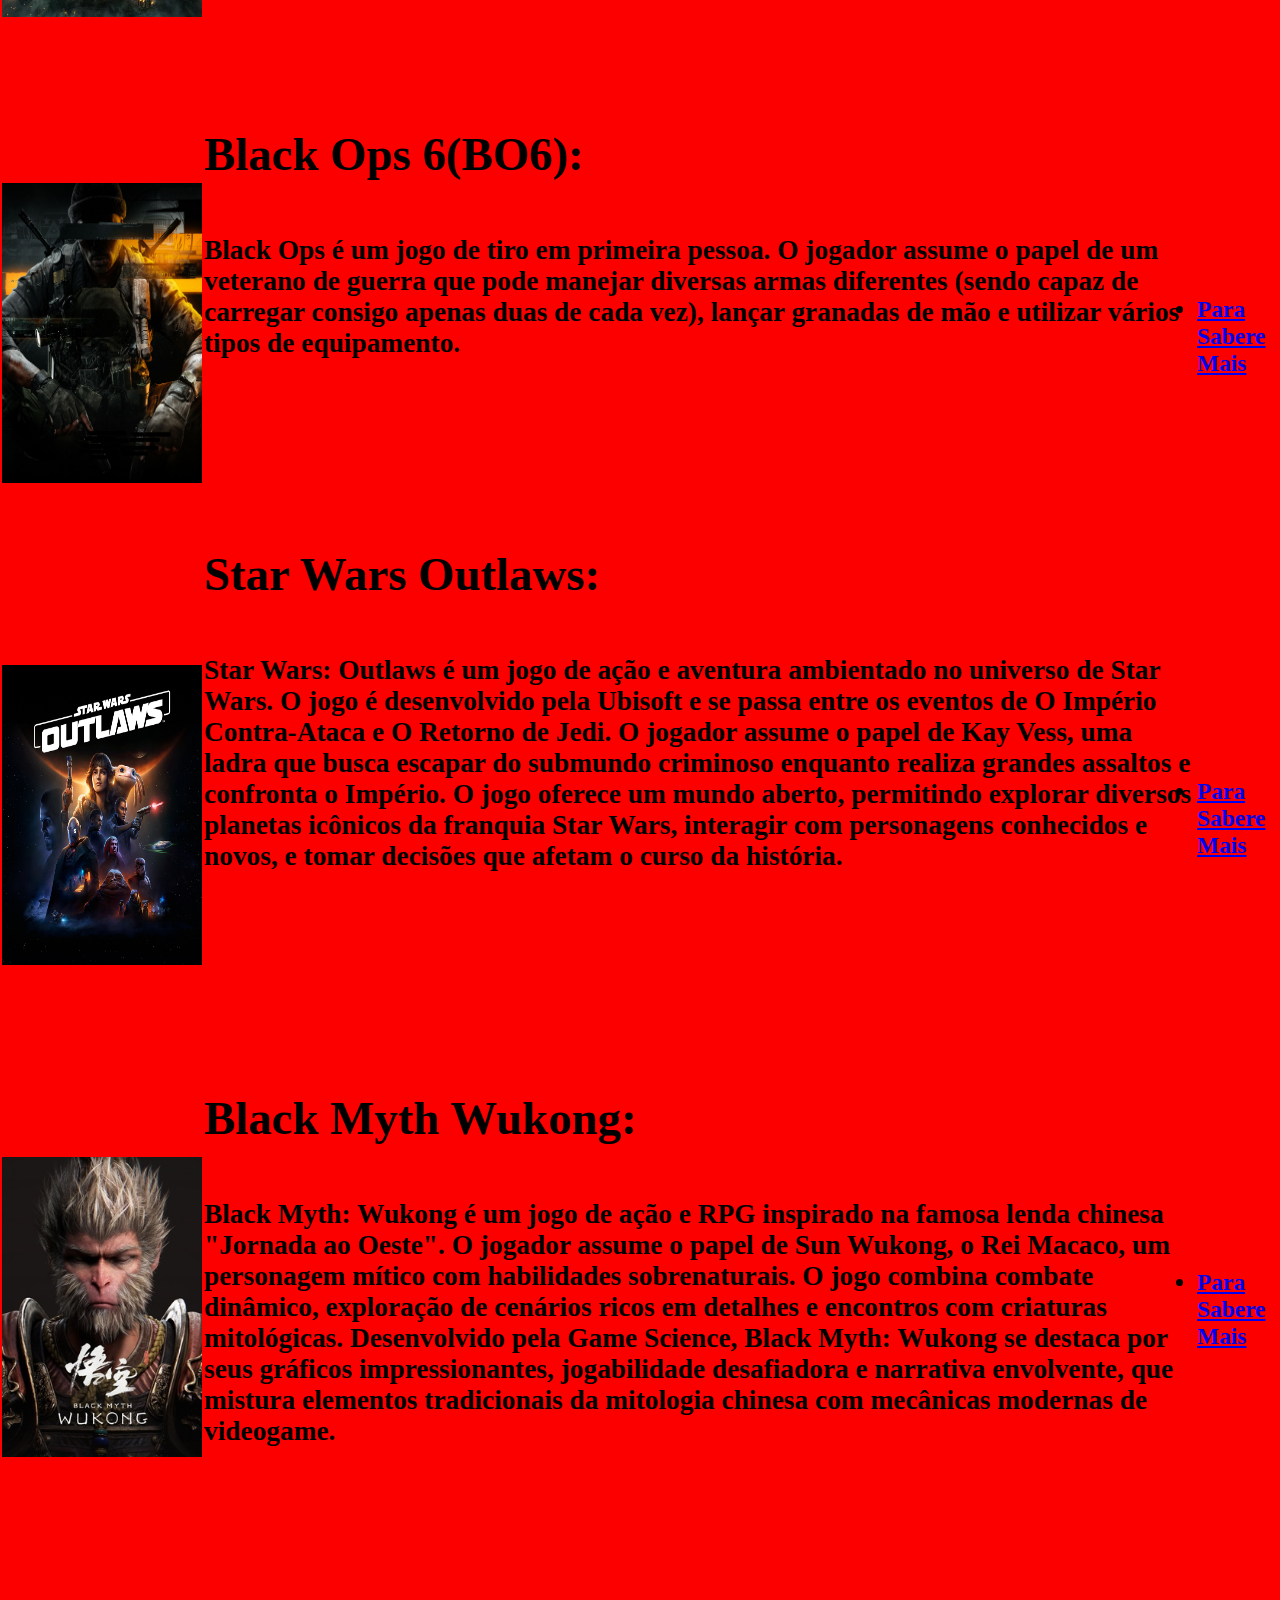
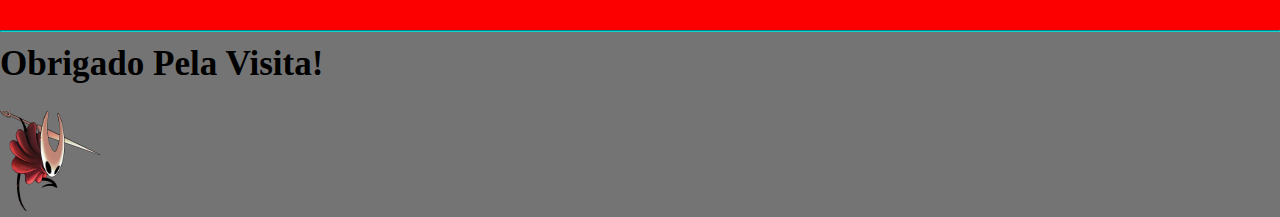
==== commit 9ffacfb5: "index.html" ====
--- a/index.html
+++ b/index.html
@@ -133,7 +133,7 @@
                                  O jogador assume o papel de Sun Wukong, o Rei Macaco, um personagem mítico com habilidades sobrenaturais.
                                   O jogo combina combate dinâmico, exploração de cenários ricos em detalhes e encontros com criaturas mitológicas.
                                    Desenvolvido pela Game Science, Black Myth: Wukong se destaca por seus gráficos impressionantes, jogabilidade 
-                                   desafiadora e narrativa envolvente, que mistura elementos tradicionais da mitologia chinesa com mecânicas modernas de videogame.</h3>h3></h3><br> <br> <br>
+                                   desafiadora e narrativa envolvente, que mistura elementos tradicionais da mitologia chinesa com mecânicas modernas de videogame.</h3><br> <br> <br>
                              </p><td></td>
                                <td>
                                 <ul>
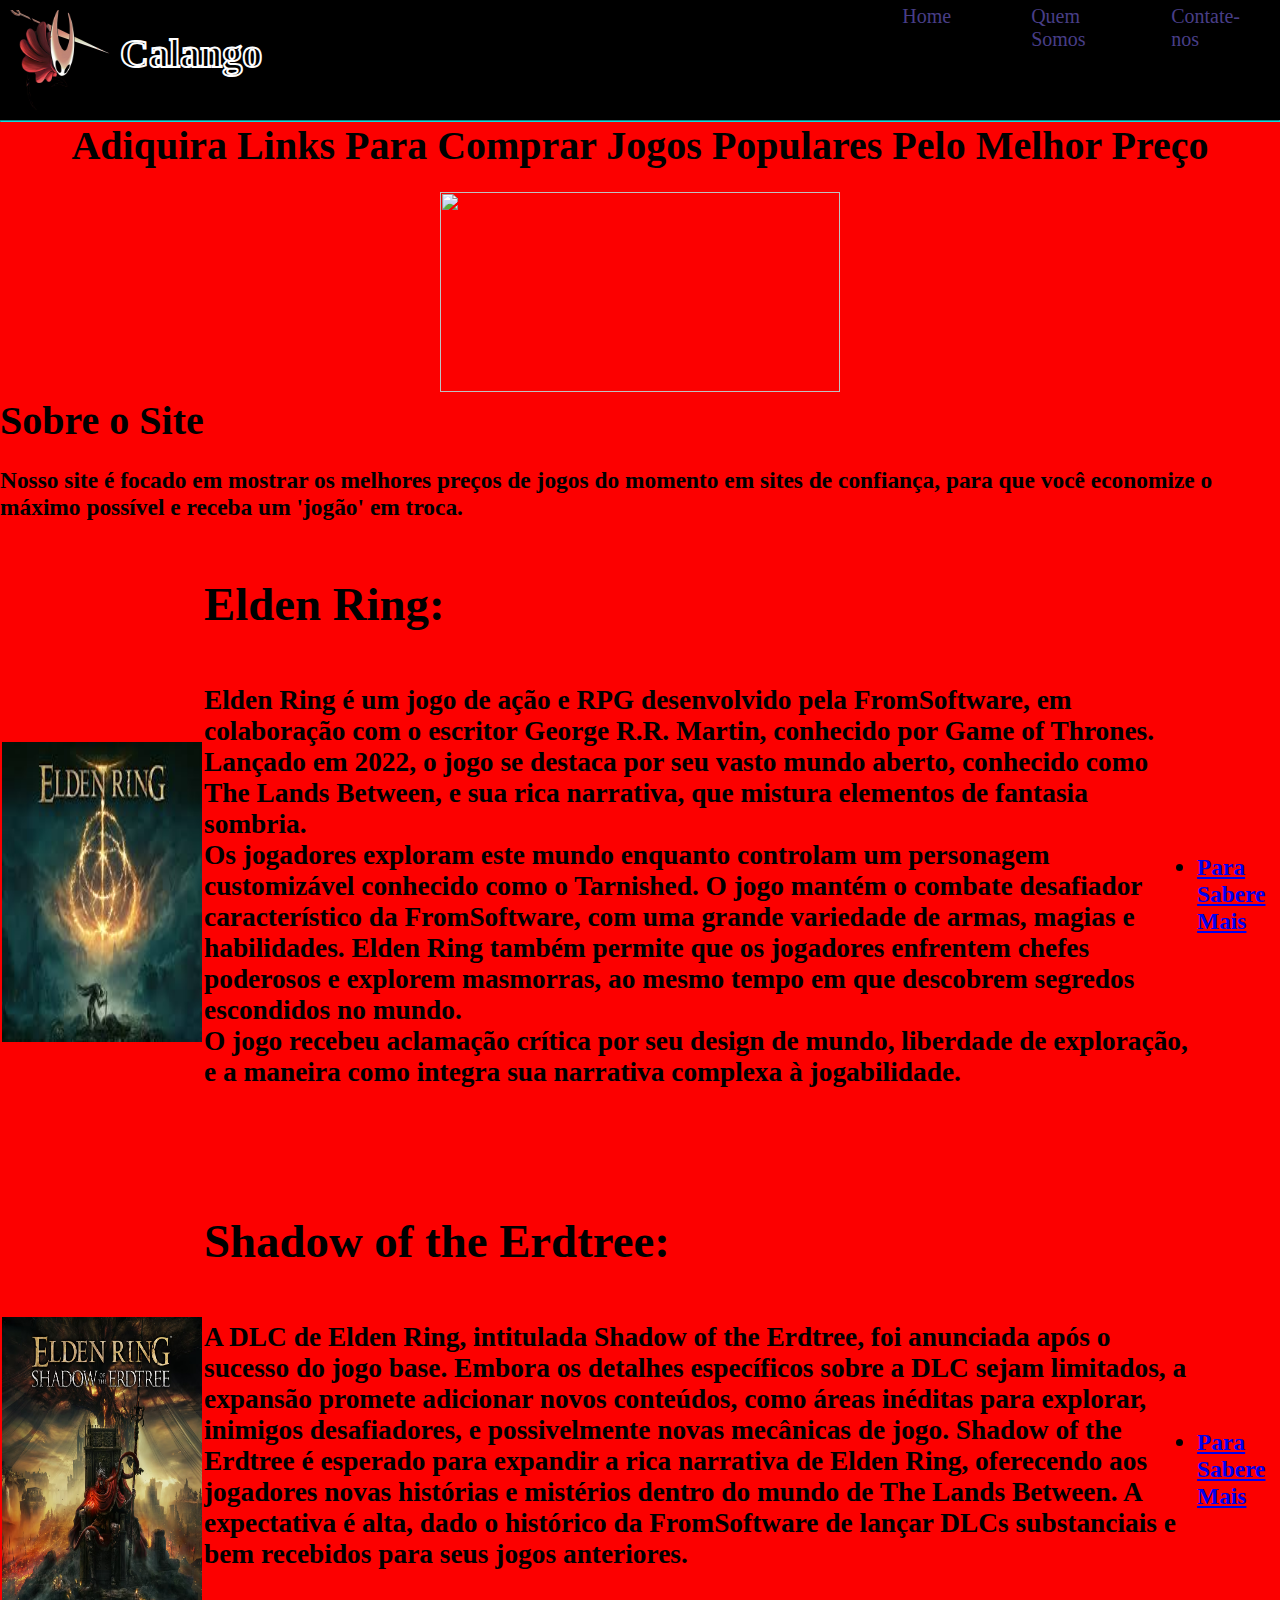
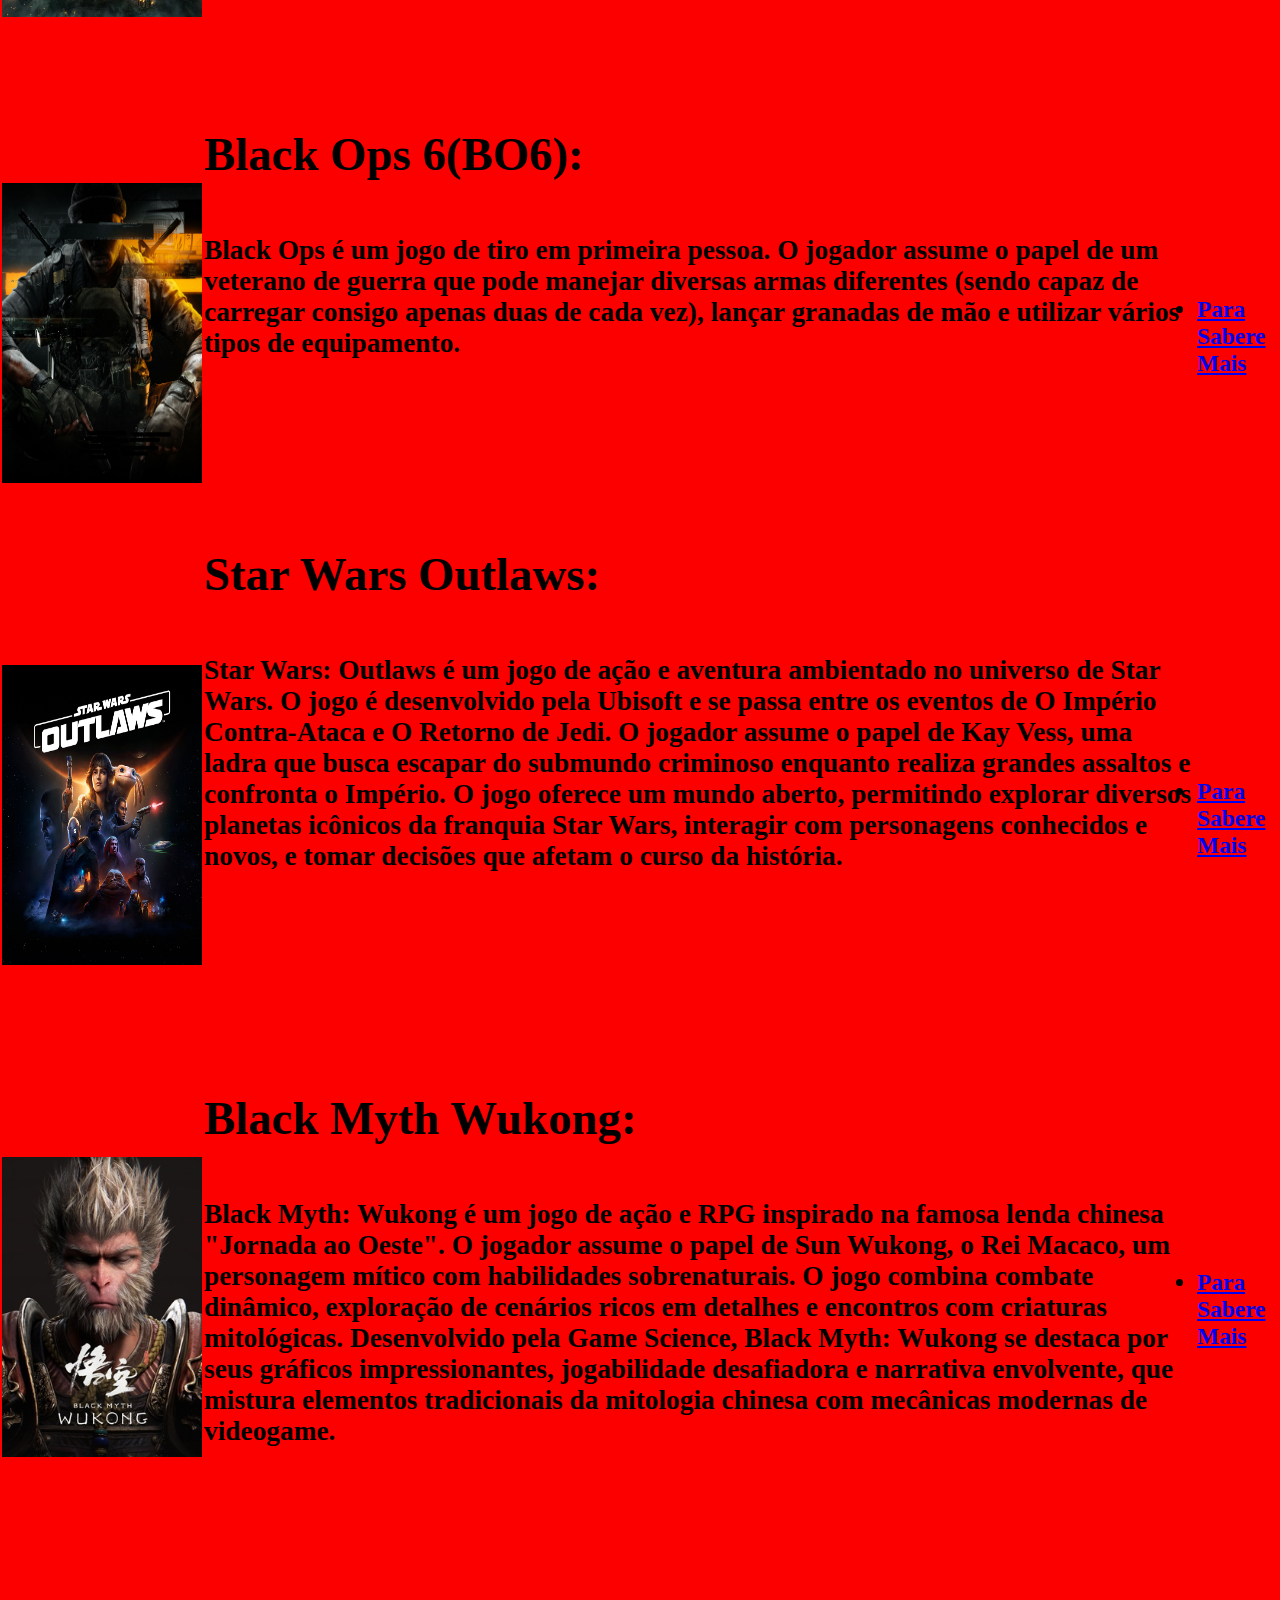
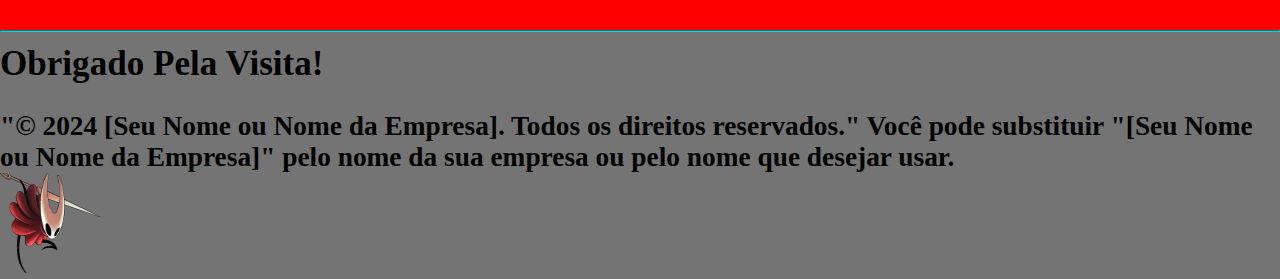
==== commit 5838e6e7: "index.html" ====
--- a/index.html
+++ b/index.html
@@ -149,6 +149,10 @@
             <footer>
                 <hr>
                 <h2> Obrigado Pela Visita!</h2> <br>
+                    <h3>"© 2024 [Seu Nome ou Nome da Empresa]. Todos os direitos reservados."
+
+Você pode substituir "[Seu Nome ou Nome da Empresa]" pelo nome da sua empresa ou pelo nome que desejar usar.
+                            </h3>
 
                             
                     <img src="hor.png" alt="Logo">
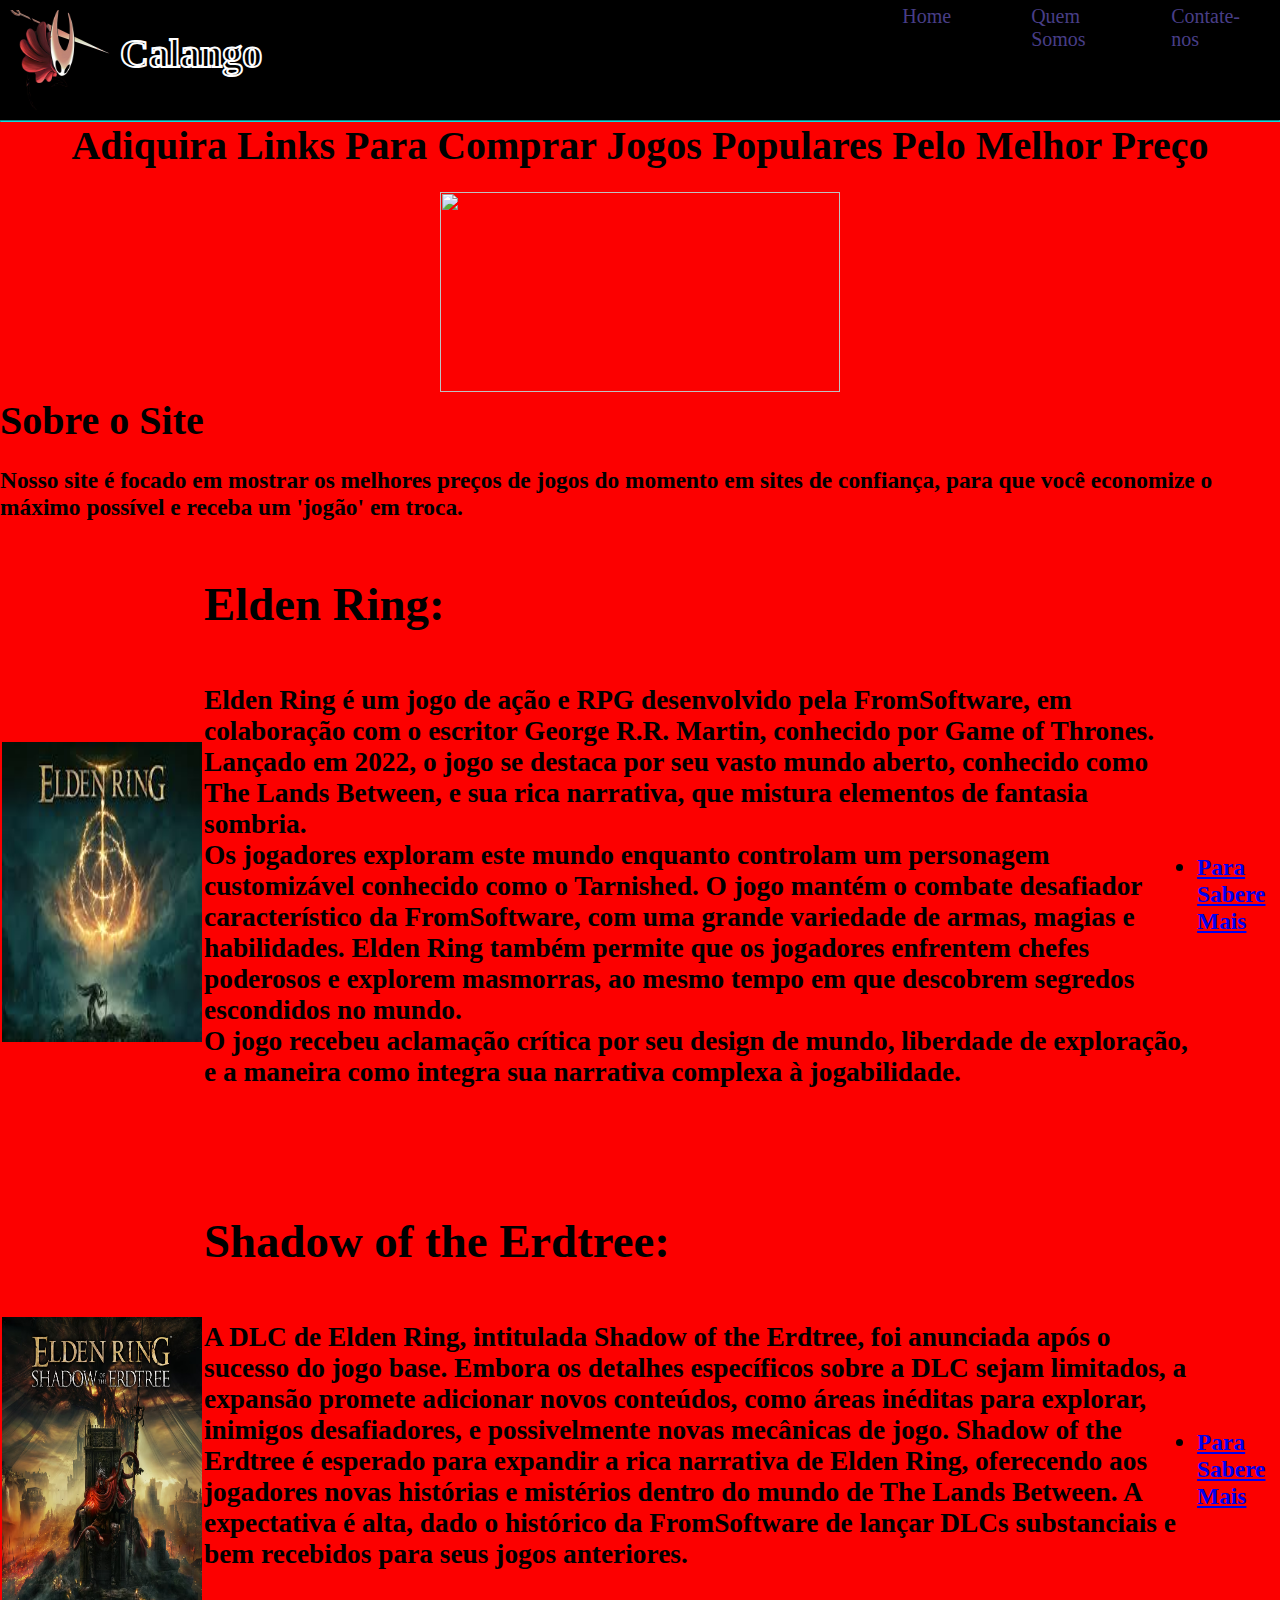
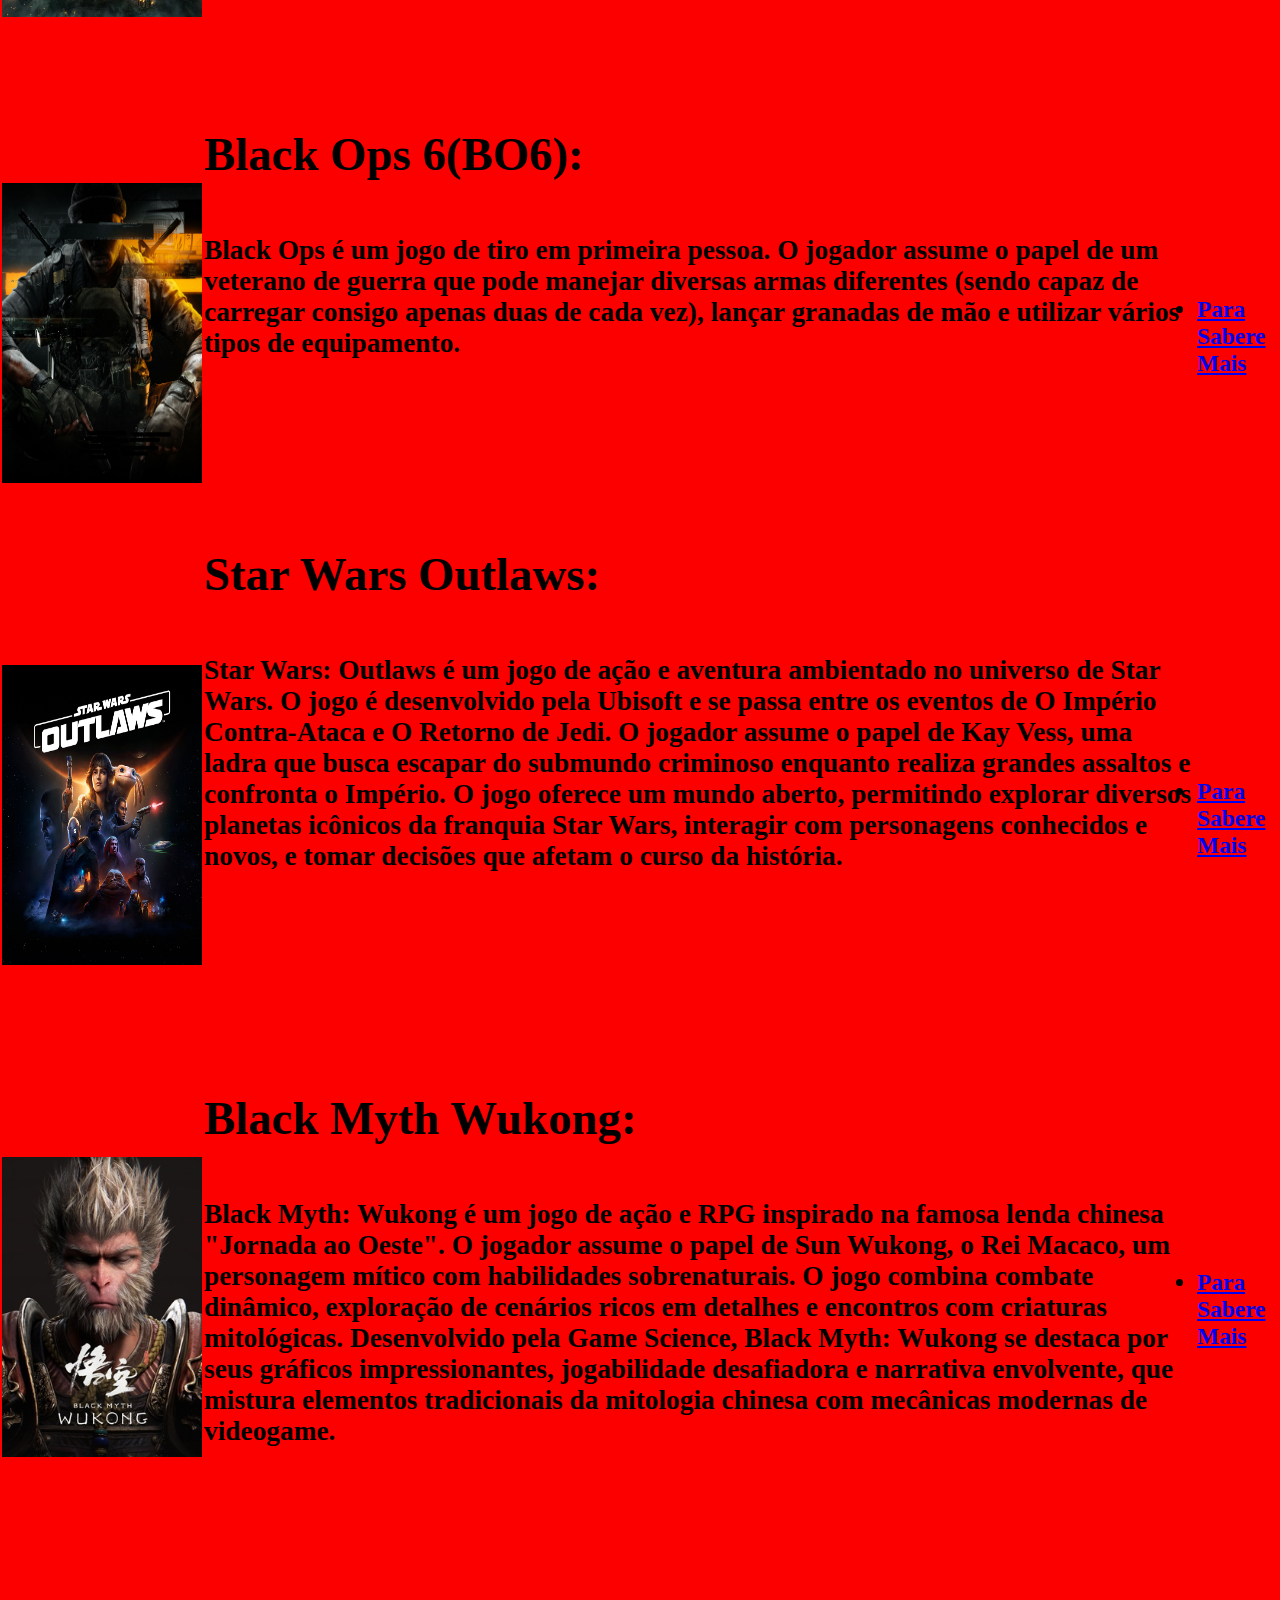
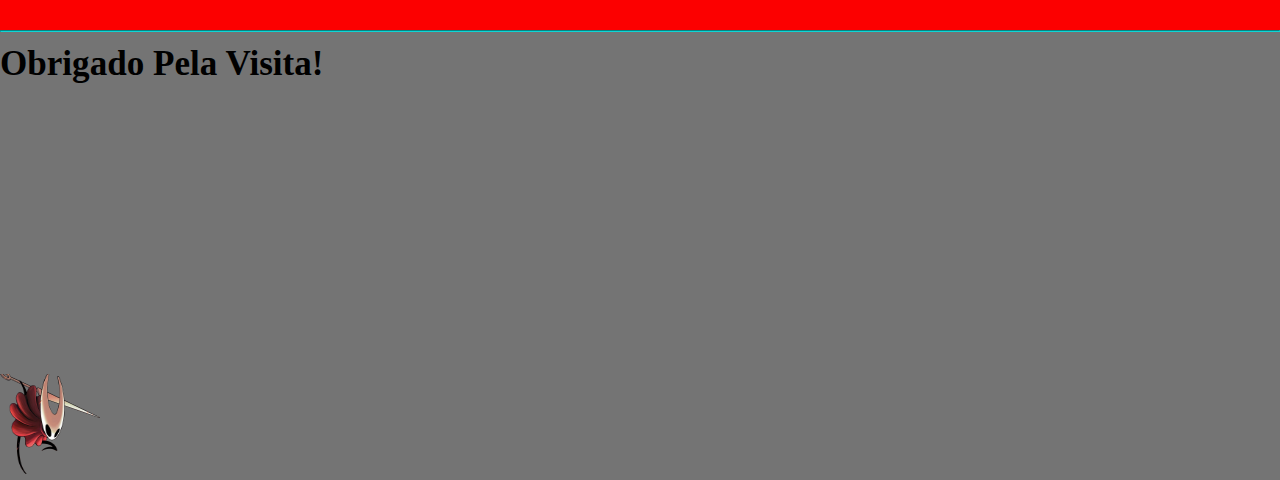
==== commit 5508c57a: "index.html" ====
--- a/index.html
+++ b/index.html
@@ -149,9 +149,8 @@
             <footer>
                 <hr>
                 <h2> Obrigado Pela Visita!</h2> <br>
-                    <h3>"© 2024 [Seu Nome ou Nome da Empresa]. Todos os direitos reservados."
+                    <h3>© 2024 Calango.Company tem<br> todos os direitos reservados.
 
-Você pode substituir "[Seu Nome ou Nome da Empresa]" pelo nome da sua empresa ou pelo nome que desejar usar.
                             </h3>
 
                             
--- a/estilo.css
+++ b/estilo.css
@@ -80,3 +80,10 @@
     margin-left: 1350px;
     padding-bottom: 15px;
     }
+
+    footer h3{
+    color:rgb(0, 0, 0); /*Cor do texto*/
+    -webkit-text-stroke: 2px rgb(254, 254, 254); /*contorno do texto*/
+    margin-left: 1350px;
+    padding-bottom: 15px;
+    }
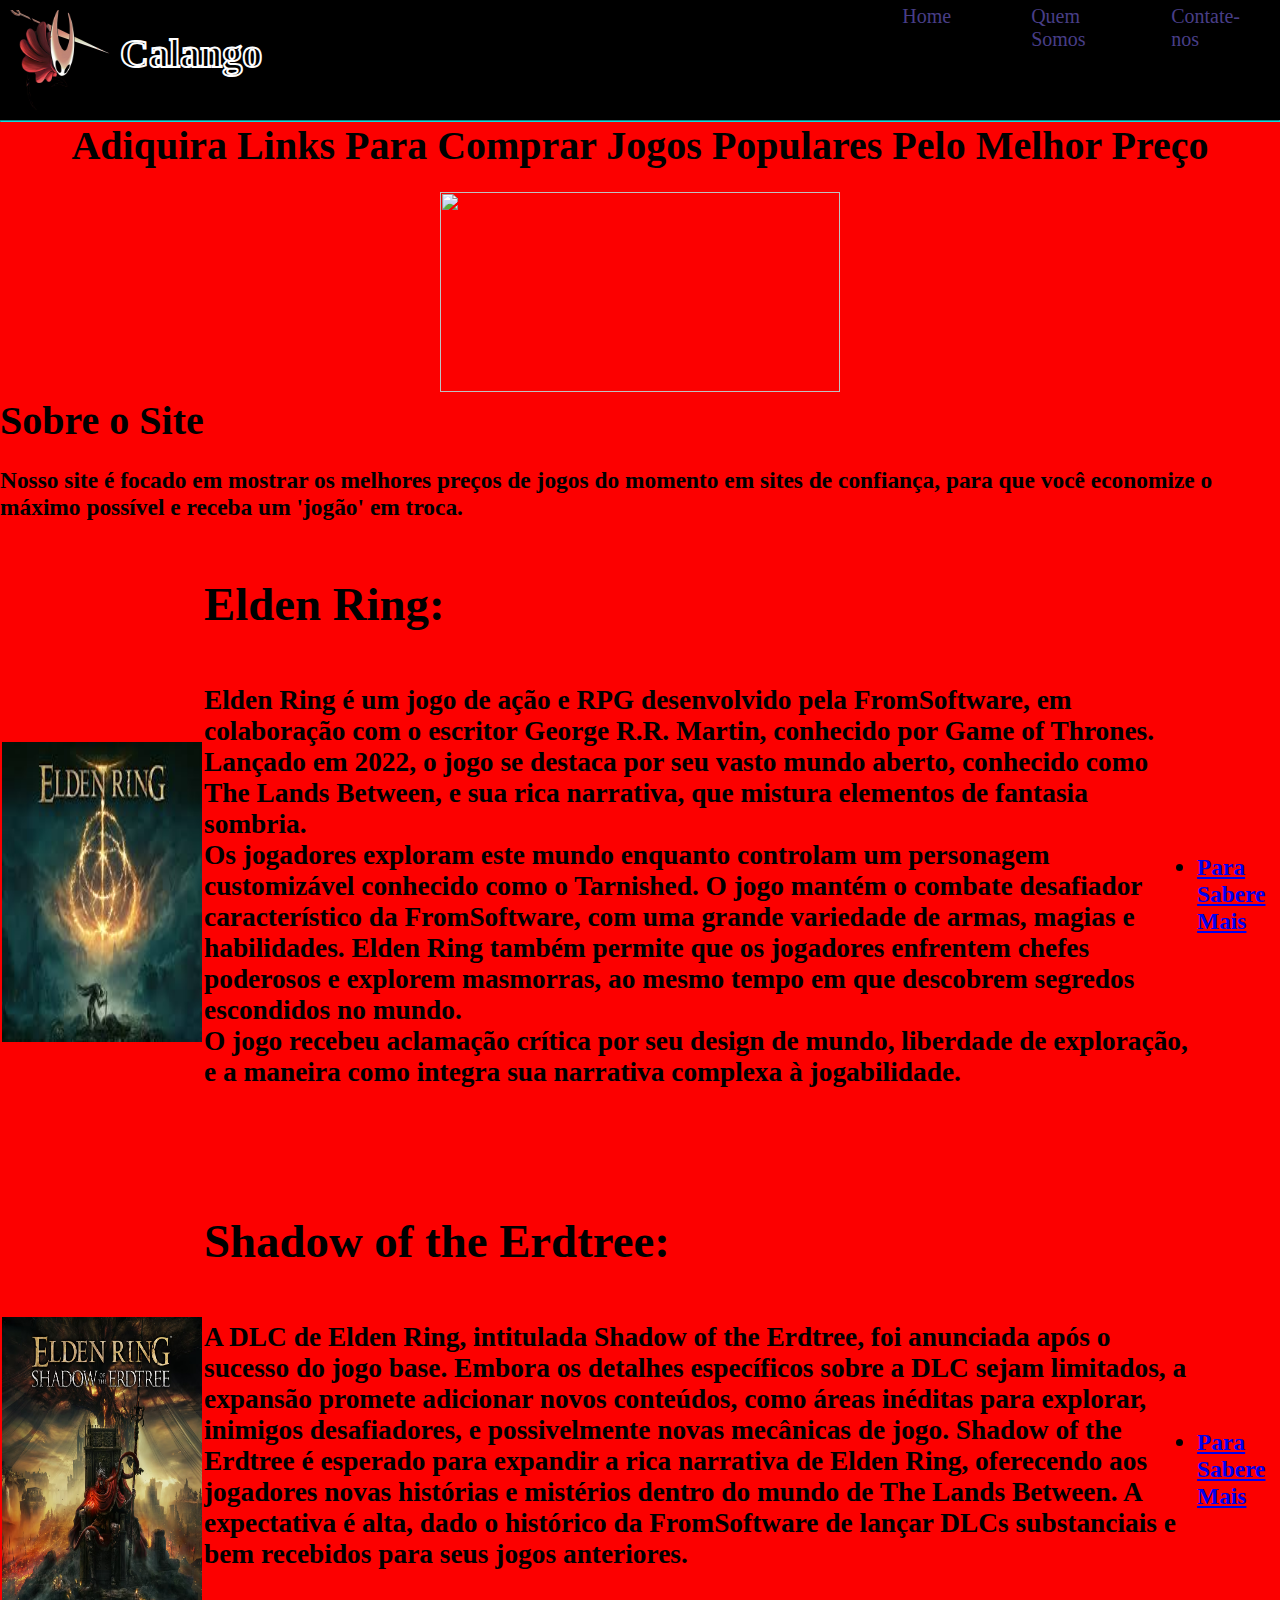
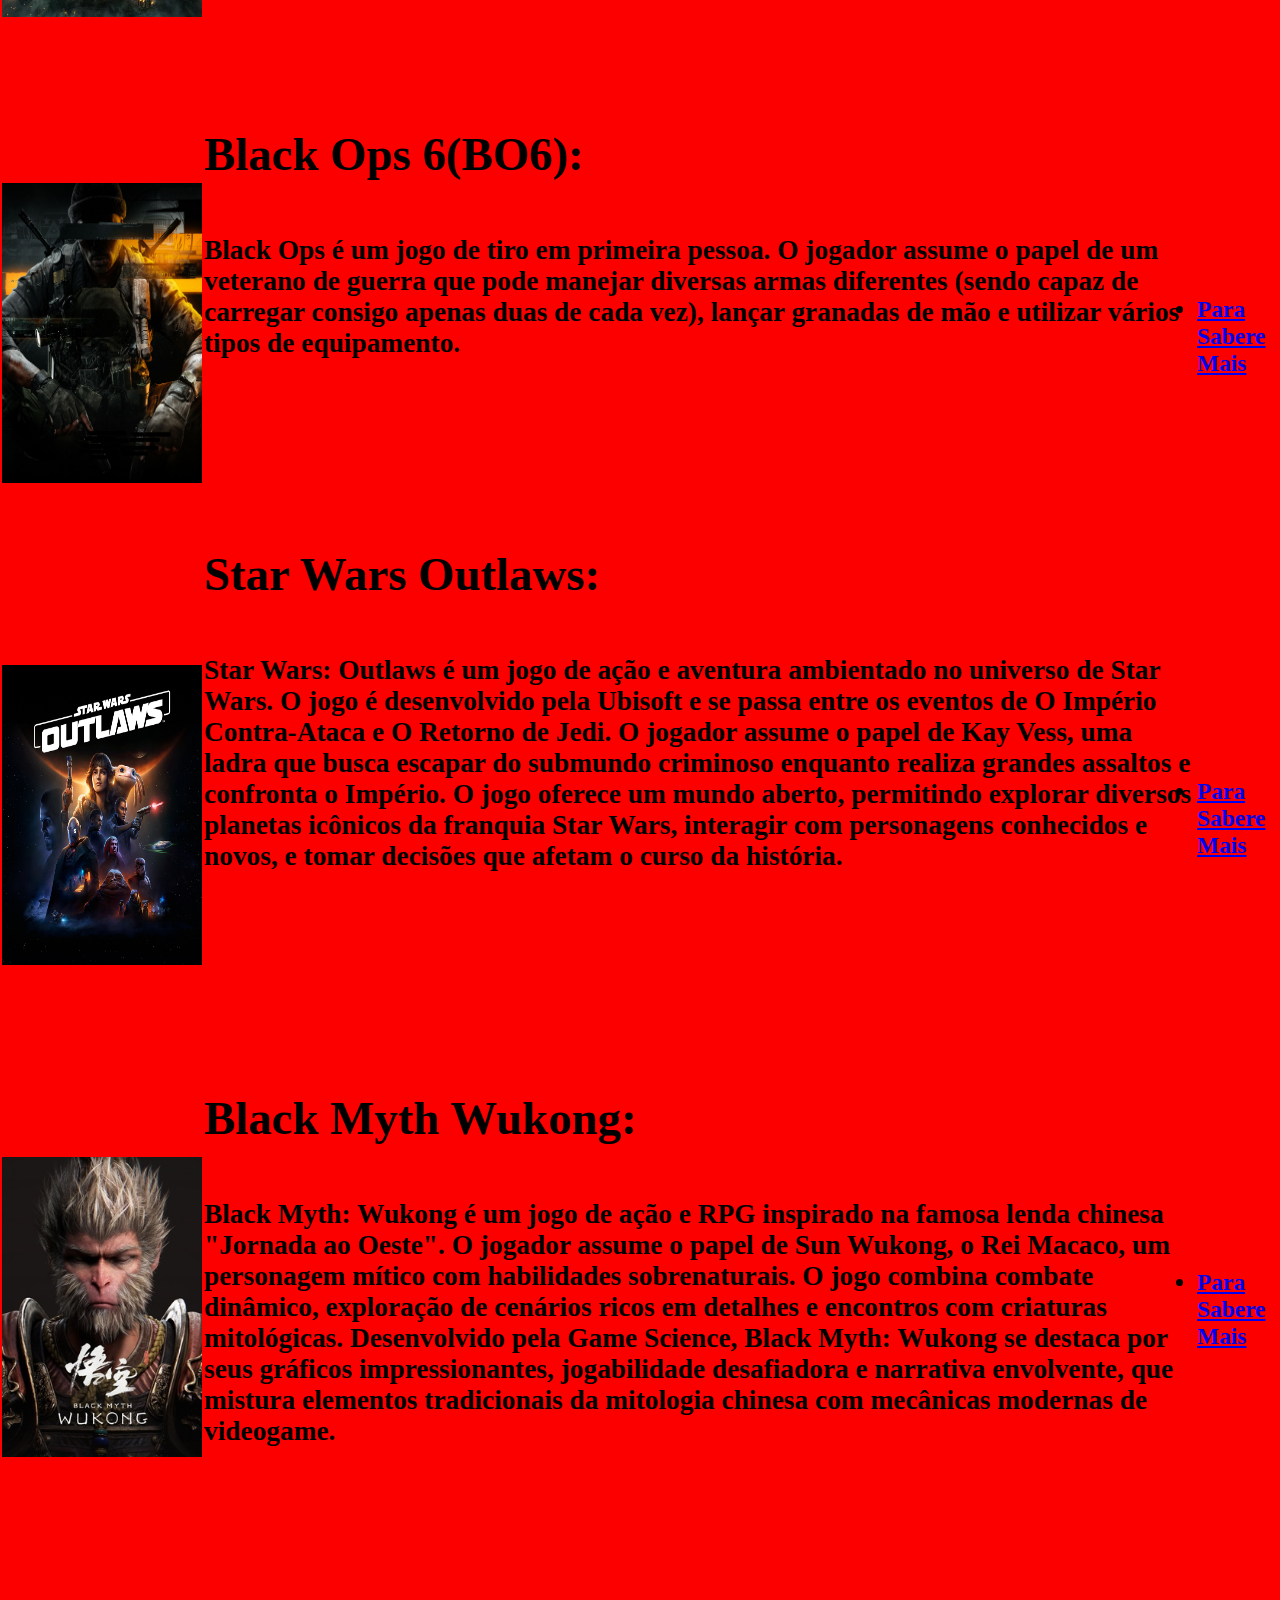
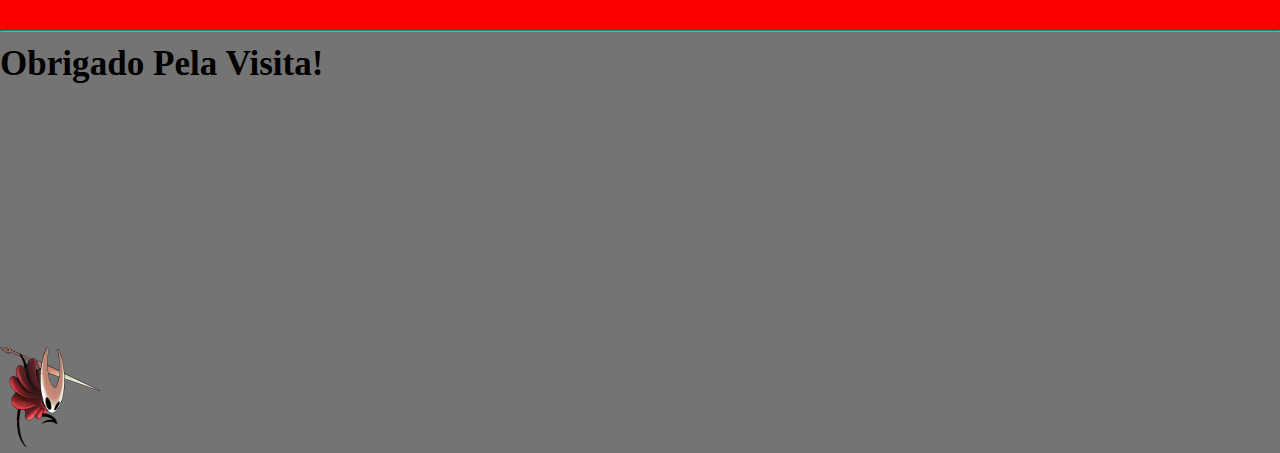
==== commit 6c4fff6c: "index.html" ====
--- a/index.html
+++ b/index.html
@@ -148,8 +148,8 @@
     </html>
             <footer>
                 <hr>
-                <h2> Obrigado Pela Visita!</h2> <br>
-                    <h3>© 2024 Calango.Company tem<br> todos os direitos reservados.
+                <h2> Obrigado Pela Visita!</h2>
+                    <h3>© 2024 Calango.Company tem todos os direitos reservados.
 
                             </h3>
 
--- a/estilo.css
+++ b/estilo.css
@@ -84,6 +84,6 @@
     footer h3{
     color:rgb(0, 0, 0); /*Cor do texto*/
     -webkit-text-stroke: 2px rgb(254, 254, 254); /*contorno do texto*/
-    margin-left: 1350px;
+    margin-left: 1500px;
     padding-bottom: 15px;
     }
